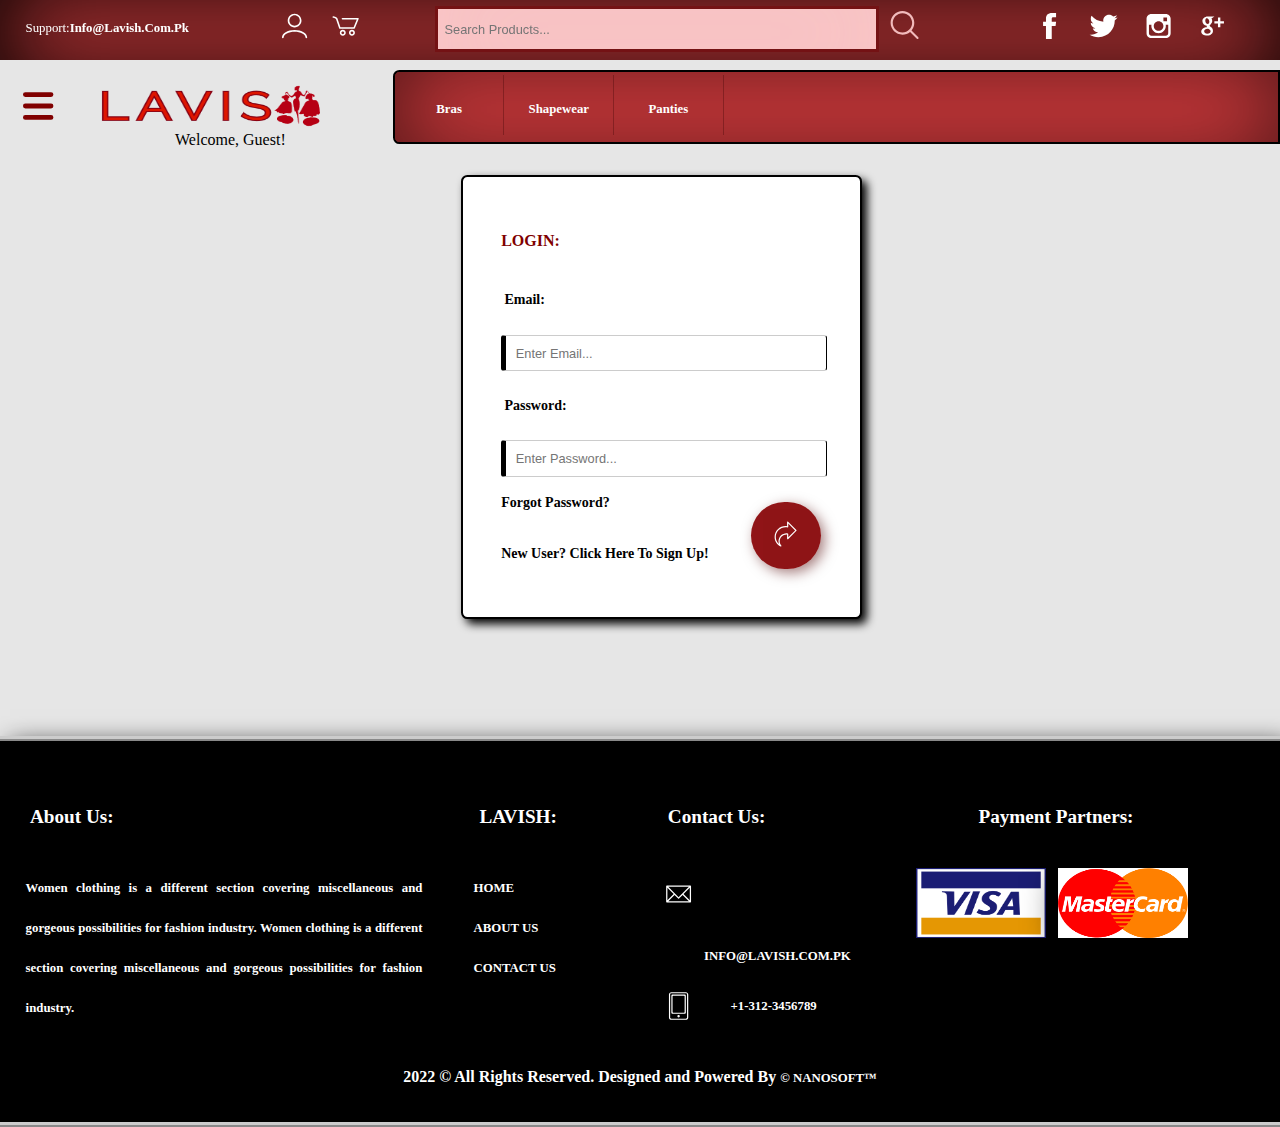
==== login.html @ b7478414 "Add files via upload" ====
<!DOCTYPE html>
<!-- saved from url=(0029)https://kicc.pk/Lavish/Login/ -->
<html data-arp-injected="true">

<head>
	<meta http-equiv="Content-Type" content="text/html; charset=UTF-8">

	<meta http-equiv="ScreenOrientation" content="autoRotate:disabled">
	<meta name="viewport" content="user-scalable=no">

	<title>login</title>
	<link href="./assets/style.css" rel="stylesheet" type="text/css">
	<link href="./assets/logo.png" rel="icon">

	<script src="./assets/jquery.js.download"></script>
	<script src="./assets/js.js.download"></script>
	<script src="./assets/cart.js.download" type="text/javascript"></script>

	<script type="text/javascript">
		//--- Page Loader ---//

		$("body").hide();
		window.onload = function () { $('.wrapLoader').fadeOut(1500); $("body").fadeIn(500) }

	//--- End --//	
	</script>

	<link rel="stylesheet" href="chrome-extension://lgbjhdkjmpgjgcbcdlhkokkckpjmedgc/inject/comm.css">
	<script type="text/javascript" src="chrome-extension://lgbjhdkjmpgjgcbcdlhkokkckpjmedgc/inject/comm.js"></script>
</head>

<body marginheight="0" marginwidth="0">

	<div class="wrapLoader" style="display: none;">
		<div class="loader"></div>
	</div>

	<div class="cartFixed">
		<svg class="hider" style="height: 20px;" viewBox="0 0 20 20">
			<path fill="#fff" d="M11.469,10l7.08-7.08c0.406-0.406,0.406-1.064,0-1.469c-0.406-0.406-1.063-0.406-1.469,0L10,8.53l-7.081-7.08
			c-0.406-0.406-1.064-0.406-1.469,0c-0.406,0.406-0.406,1.063,0,1.469L8.531,10L1.45,17.081c-0.406,0.406-0.406,1.064,0,1.469
			c0.203,0.203,0.469,0.304,0.735,0.304c0.266,0,0.531-0.101,0.735-0.304L10,11.469l7.08,7.081c0.203,0.203,0.469,0.304,0.735,0.304
			c0.267,0,0.532-0.101,0.735-0.304c0.406-0.406,0.406-1.064,0-1.469L11.469,10z"></path>
		</svg>
		<h4>CART:</h4>

		<div class="wrapCartItems" id="list">
			<div class="wrapEachItem"><a href="./login.html" class="itemName"><label class="hoverUnderlines">Your Cart
						is Empty...</label></a></div>
		</div>
		<button class="checkout" onclick="window.location.href=&#39;/Lavish/Checkout&#39;" style="display: none;">
			<svg class="svg-iconIcon" viewBox="0 0 20 20">
				<path fill="none"
					d="M4.3,15.249H3.428c-0.241,0-0.436,0.195-0.436,0.436c0,0.241,0.195,0.437,0.436,0.437H4.3c0.241,0,0.436-0.195,0.436-0.437C4.736,15.444,4.541,15.249,4.3,15.249 M6.916,15.249H6.044c-0.241,0-0.436,0.195-0.436,0.436c0,0.241,0.195,0.437,0.436,0.437h0.872c0.241,0,0.436-0.195,0.436-0.437C7.352,15.444,7.157,15.249,6.916,15.249 M13.894,8.271h0.872c0.241,0,0.437-0.195,0.437-0.437c0-0.241-0.195-0.436-0.437-0.436h-0.872c-0.241,0-0.437,0.194-0.437,0.436C13.457,8.077,13.652,8.271,13.894,8.271 M4.3,7.399H3.428c-0.241,0-0.436,0.194-0.436,0.436c0,0.242,0.195,0.437,0.436,0.437H4.3c0.241,0,0.436-0.195,0.436-0.437C4.736,7.594,4.541,7.399,4.3,7.399 M15.638,11.324c-0.241,0-0.436,0.194-0.436,0.436s0.194,0.437,0.436,0.437s0.437-0.195,0.437-0.437S15.879,11.324,15.638,11.324 M14.766,15.249h-0.872c-0.241,0-0.437,0.195-0.437,0.436c0,0.241,0.195,0.437,0.437,0.437h0.872c0.241,0,0.437-0.195,0.437-0.437C15.202,15.444,15.007,15.249,14.766,15.249 M12.149,7.399h-0.872c-0.241,0-0.437,0.194-0.437,0.436c0,0.242,0.195,0.437,0.437,0.437h0.872c0.24,0,0.436-0.195,0.436-0.437C12.585,7.594,12.39,7.399,12.149,7.399 M17.818,9.144V5.655c0-0.939-0.745-1.7-1.676-1.737l-0.104-0.859L9.276,3.88L2.824,2.151l-0.471,1.76H2.119c-0.963,0-1.744,0.781-1.744,1.744v10.466c0,0.963,0.781,1.744,1.744,1.744h13.955c0.963,0,1.744-0.781,1.744-1.744v-1.744c0.963,0,1.744-0.781,1.744-1.745v-1.744C19.562,9.925,18.781,9.144,17.818,9.144 M16.946,5.655v0.242c-0.18-0.104-0.377-0.178-0.589-0.213L16.25,4.801C16.646,4.882,16.946,5.234,16.946,5.655 M15.277,4.029l0.184,1.507l-3.929-1.052L15.277,4.029z M3.44,3.219l9.09,2.436H2.788L3.44,3.219z M1.247,5.655c0-0.481,0.39-0.872,0.871-0.872l-0.24,0.896C1.65,5.711,1.438,5.786,1.247,5.897V5.655z M16.946,16.121c0,0.48-0.392,0.872-0.872,0.872H2.119c-0.482,0-0.872-0.392-0.872-0.872V7.399c0-0.481,0.39-0.872,0.872-0.872h13.955c0.48,0,0.872,0.391,0.872,0.872v1.744h-1.744c-0.964,0-1.745,0.781-1.745,1.744v1.744c0,0.964,0.781,1.745,1.745,1.745h1.744V16.121z M18.69,12.632c0,0.481-0.392,0.873-0.872,0.873h-2.616c-0.482,0-0.873-0.392-0.873-0.873v-1.744c0-0.481,0.391-0.872,0.873-0.872h2.616c0.48,0,0.872,0.391,0.872,0.872V12.632z M12.149,15.249h-0.872c-0.241,0-0.437,0.195-0.437,0.436c0,0.241,0.195,0.437,0.437,0.437h0.872c0.24,0,0.436-0.195,0.436-0.437C12.585,15.444,12.39,15.249,12.149,15.249 M9.533,15.249H8.661c-0.241,0-0.436,0.195-0.436,0.436c0,0.241,0.195,0.437,0.436,0.437h0.872c0.241,0,0.436-0.195,0.436-0.437C9.969,15.444,9.774,15.249,9.533,15.249 M6.916,7.399H6.044c-0.241,0-0.436,0.194-0.436,0.436c0,0.242,0.195,0.437,0.436,0.437h0.872c0.241,0,0.436-0.195,0.436-0.437C7.352,7.594,7.157,7.399,6.916,7.399 M9.533,7.399H8.661c-0.241,0-0.436,0.194-0.436,0.436c0,0.242,0.195,0.437,0.436,0.437h0.872c0.241,0,0.436-0.195,0.436-0.437C9.969,7.594,9.774,7.399,9.533,7.399">
				</path>
			</svg>
			<br><br>
			PAY NOW
		</button>
	</div>

	<div class="menuBarFixed">
		<svg class="svg-iconIcon hider2" viewBox="0 0 20 20">
			<path fill="none" d="M11.469,10l7.08-7.08c0.406-0.406,0.406-1.064,0-1.469c-0.406-0.406-1.063-0.406-1.469,0L10,8.53l-7.081-7.08
			c-0.406-0.406-1.064-0.406-1.469,0c-0.406,0.406-0.406,1.063,0,1.469L8.531,10L1.45,17.081c-0.406,0.406-0.406,1.064,0,1.469
			c0.203,0.203,0.469,0.304,0.735,0.304c0.266,0,0.531-0.101,0.735-0.304L10,11.469l7.08,7.081c0.203,0.203,0.469,0.304,0.735,0.304
			c0.267,0,0.532-0.101,0.735-0.304c0.406-0.406,0.406-1.064,0-1.469L11.469,10z"></path>
		</svg>
		<div class="profileSideBar">
			<svg class="svg-iconIcon" viewBox="0 0 20 20">
				<path
					d="M12.075,10.812c1.358-0.853,2.242-2.507,2.242-4.037c0-2.181-1.795-4.618-4.198-4.618S5.921,4.594,5.921,6.775c0,1.53,0.884,3.185,2.242,4.037c-3.222,0.865-5.6,3.807-5.6,7.298c0,0.23,0.189,0.42,0.42,0.42h14.273c0.23,0,0.42-0.189,0.42-0.42C17.676,14.619,15.297,11.677,12.075,10.812 M6.761,6.775c0-2.162,1.773-3.778,3.358-3.778s3.359,1.616,3.359,3.778c0,2.162-1.774,3.778-3.359,3.778S6.761,8.937,6.761,6.775 M3.415,17.69c0.218-3.51,3.142-6.297,6.704-6.297c3.562,0,6.486,2.787,6.705,6.297H3.415z">
				</path>
			</svg>
			<a href="./login.html"> Login Here
			</a>
		</div>
		<h4>Menu:</h4>
		<div class="wrapSideMenu">
			<div class="category">
				<a href="./index.html">Home</a>
			</div>
			<div class="category">
				<a href="./about.html">About</a>
			</div>
			<div class="category">
				<a href="#">Contact</a>
			</div>
			<div class="category">
				<a href="./bras.html">Bras</a>
			</div>
			<div class="category">
				<a href="./shapewear.html">Shapewear</a>
			</div>
			<div class="category">
				<a href="./panties.html">Panties</a>
			</div>
		</div>
	</div>

	<div id="wrapper">
		<div class="contactLine">
			<div class="wrapInfo">
				<!--<p><span>Welcome,</span> Mohammad!</p>-->

				<p><span>Support:</span><a href="mailto:info@lavish.com.pk">info@lavish.com.pk</a></p>
				<div class="normal">
					<svg id="cart" class="svg-iconIcon" viewBox="0 0 20 20">
						<path fill="none"
							d="M17.72,5.011H8.026c-0.271,0-0.49,0.219-0.49,0.489c0,0.271,0.219,0.489,0.49,0.489h8.962l-1.979,4.773H6.763L4.935,5.343C4.926,5.316,4.897,5.309,4.884,5.286c-0.011-0.024,0-0.051-0.017-0.074C4.833,5.166,4.025,4.081,2.33,3.908C2.068,3.883,1.822,4.075,1.795,4.344C1.767,4.612,1.962,4.853,2.231,4.88c1.143,0.118,1.703,0.738,1.808,0.866l1.91,5.661c0.066,0.199,0.252,0.333,0.463,0.333h8.924c0.116,0,0.22-0.053,0.308-0.128c0.027-0.023,0.042-0.048,0.063-0.076c0.026-0.034,0.063-0.058,0.08-0.099l2.384-5.75c0.062-0.151,0.046-0.323-0.045-0.458C18.036,5.092,17.883,5.011,17.72,5.011z">
						</path>
						<path fill="none"
							d="M8.251,12.386c-1.023,0-1.856,0.834-1.856,1.856s0.833,1.853,1.856,1.853c1.021,0,1.853-0.83,1.853-1.853S9.273,12.386,8.251,12.386z M8.251,15.116c-0.484,0-0.877-0.393-0.877-0.874c0-0.484,0.394-0.878,0.877-0.878c0.482,0,0.875,0.394,0.875,0.878C9.126,14.724,8.733,15.116,8.251,15.116z">
						</path>
						<path fill="none"
							d="M13.972,12.386c-1.022,0-1.855,0.834-1.855,1.856s0.833,1.853,1.855,1.853s1.854-0.83,1.854-1.853S14.994,12.386,13.972,12.386z M13.972,15.116c-0.484,0-0.878-0.393-0.878-0.874c0-0.484,0.394-0.878,0.878-0.878c0.482,0,0.875,0.394,0.875,0.878C14.847,14.724,14.454,15.116,13.972,15.116z">
						</path>
					</svg>
					<a href="./login.html">
						<svg id="ddLogin" class="svg-iconIcon" viewBox="0 0 20 20">
							<path fill="none"
								d="M10,10.9c2.373,0,4.303-1.932,4.303-4.306c0-2.372-1.93-4.302-4.303-4.302S5.696,4.223,5.696,6.594C5.696,8.969,7.627,10.9,10,10.9z M10,3.331c1.801,0,3.266,1.463,3.266,3.263c0,1.802-1.465,3.267-3.266,3.267c-1.8,0-3.265-1.465-3.265-3.267C6.735,4.794,8.2,3.331,10,3.331z">
							</path>
							<path fill="none"
								d="M10,12.503c-4.418,0-7.878,2.058-7.878,4.685c0,0.288,0.231,0.52,0.52,0.52c0.287,0,0.519-0.231,0.519-0.52c0-1.976,3.132-3.646,6.84-3.646c3.707,0,6.838,1.671,6.838,3.646c0,0.288,0.234,0.52,0.521,0.52s0.52-0.231,0.52-0.52C17.879,14.561,14.418,12.503,10,12.503z">
							</path>
						</svg>
					</a>
					<script>$(document).ready(function () { $('#adminPanel').hide(); })</script> <a
						href="./index.html/Admin">
						<svg class="svg-iconIcon" id="adminPanel" viewBox="0 0 20 20" style="display: none;">
							<path fill="none" d="M7.228,11.464H1.996c-0.723,0-1.308,0.587-1.308,1.309v5.232c0,0.722,0.585,1.308,1.308,1.308h5.232
								c0.723,0,1.308-0.586,1.308-1.308v-5.232C8.536,12.051,7.95,11.464,7.228,11.464z M7.228,17.351c0,0.361-0.293,0.654-0.654,0.654
								H2.649c-0.361,0-0.654-0.293-0.654-0.654v-3.924c0-0.361,0.292-0.654,0.654-0.654h3.924c0.361,0,0.654,0.293,0.654,0.654V17.351z
								 M17.692,11.464H12.46c-0.723,0-1.308,0.587-1.308,1.309v5.232c0,0.722,0.585,1.308,1.308,1.308h5.232
								c0.722,0,1.308-0.586,1.308-1.308v-5.232C19,12.051,18.414,11.464,17.692,11.464z M17.692,17.351c0,0.361-0.293,0.654-0.654,0.654
								h-3.924c-0.361,0-0.654-0.293-0.654-0.654v-3.924c0-0.361,0.293-0.654,0.654-0.654h3.924c0.361,0,0.654,0.293,0.654,0.654V17.351z
								 M7.228,1H1.996C1.273,1,0.688,1.585,0.688,2.308V7.54c0,0.723,0.585,1.308,1.308,1.308h5.232c0.723,0,1.308-0.585,1.308-1.308
								V2.308C8.536,1.585,7.95,1,7.228,1z M7.228,6.886c0,0.361-0.293,0.654-0.654,0.654H2.649c-0.361,0-0.654-0.292-0.654-0.654V2.962
								c0-0.361,0.292-0.654,0.654-0.654h3.924c0.361,0,0.654,0.292,0.654,0.654V6.886z M17.692,1H12.46c-0.723,0-1.308,0.585-1.308,1.308
								V7.54c0,0.723,0.585,1.308,1.308,1.308h5.232C18.414,8.848,19,8.263,19,7.54V2.308C19,1.585,18.414,1,17.692,1z M17.692,6.886
								c0,0.361-0.293,0.654-0.654,0.654h-3.924c-0.361,0-0.654-0.292-0.654-0.654V2.962c0-0.361,0.293-0.654,0.654-0.654h3.924
								c0.361,0,0.654,0.292,0.654,0.654V6.886z"></path>
						</svg>
					</a>
				</div>
				<div class="responsive">
					<a href="./login.html">
						<svg class="svg-iconIcon" viewBox="0 0 20 20">
							<path fill="none"
								d="M8.937,10.603c-0.383-0.284-0.741-0.706-0.754-0.837c0-0.223,0-0.326,0.526-0.758c0.684-0.56,1.062-1.297,1.062-2.076c0-0.672-0.188-1.273-0.512-1.71h0.286l1.58-1.196h-4.28c-1.717,0-3.222,1.348-3.222,2.885c0,1.587,1.162,2.794,2.726,2.858c-0.024,0.113-0.037,0.225-0.037,0.334c0,0.229,0.052,0.448,0.157,0.659c-1.938,0.013-3.569,1.309-3.569,2.84c0,1.375,1.571,2.373,3.735,2.373c2.338,0,3.599-1.463,3.599-2.84C10.233,11.99,9.882,11.303,8.937,10.603 M5.443,6.864C5.371,6.291,5.491,5.761,5.766,5.444c0.167-0.192,0.383-0.293,0.623-0.293l0,0h0.028c0.717,0.022,1.405,0.871,1.532,1.89c0.073,0.583-0.052,1.127-0.333,1.451c-0.167,0.192-0.378,0.293-0.64,0.292h0C6.273,8.765,5.571,7.883,5.443,6.864 M6.628,14.786c-1.066,0-1.902-0.687-1.902-1.562c0-0.803,0.978-1.508,2.093-1.508l0,0l0,0h0.029c0.241,0.003,0.474,0.04,0.695,0.109l0.221,0.158c0.567,0.405,0.866,0.634,0.956,1.003c0.022,0.097,0.033,0.194,0.033,0.291C8.752,14.278,8.038,14.786,6.628,14.786 M14.85,4.765h-1.493v2.242h-2.249v1.495h2.249v2.233h1.493V8.502h2.252V7.007H14.85V4.765z">
							</path>
						</svg>
					</a>
					<a href="./login.html">
						<svg class="svg-iconIcon" viewBox="0 0 20 20">
							<path fill="none"
								d="M14.52,2.469H5.482c-1.664,0-3.013,1.349-3.013,3.013v9.038c0,1.662,1.349,3.012,3.013,3.012h9.038c1.662,0,3.012-1.35,3.012-3.012V5.482C17.531,3.818,16.182,2.469,14.52,2.469 M13.012,4.729h2.26v2.259h-2.26V4.729z M10,6.988c1.664,0,3.012,1.349,3.012,3.012c0,1.664-1.348,3.013-3.012,3.013c-1.664,0-3.012-1.349-3.012-3.013C6.988,8.336,8.336,6.988,10,6.988 M16.025,14.52c0,0.831-0.676,1.506-1.506,1.506H5.482c-0.831,0-1.507-0.675-1.507-1.506V9.247h1.583C5.516,9.494,5.482,9.743,5.482,10c0,2.497,2.023,4.52,4.518,4.52c2.494,0,4.52-2.022,4.52-4.52c0-0.257-0.035-0.506-0.076-0.753h1.582V14.52z">
							</path>
						</svg>
					</a>
					<a href="./login.html">
						<svg class="svg-iconIcon" viewBox="0 0 20 20">
							<path fill="none"
								d="M18.258,3.266c-0.693,0.405-1.46,0.698-2.277,0.857c-0.653-0.686-1.586-1.115-2.618-1.115c-1.98,0-3.586,1.581-3.586,3.53c0,0.276,0.031,0.545,0.092,0.805C6.888,7.195,4.245,5.79,2.476,3.654C2.167,4.176,1.99,4.781,1.99,5.429c0,1.224,0.633,2.305,1.596,2.938C2.999,8.349,2.445,8.19,1.961,7.925C1.96,7.94,1.96,7.954,1.96,7.97c0,1.71,1.237,3.138,2.877,3.462c-0.301,0.08-0.617,0.123-0.945,0.123c-0.23,0-0.456-0.021-0.674-0.062c0.456,1.402,1.781,2.422,3.35,2.451c-1.228,0.947-2.773,1.512-4.454,1.512c-0.291,0-0.575-0.016-0.855-0.049c1.588,1,3.473,1.586,5.498,1.586c6.598,0,10.205-5.379,10.205-10.045c0-0.153-0.003-0.305-0.01-0.456c0.7-0.499,1.308-1.12,1.789-1.827c-0.644,0.28-1.334,0.469-2.06,0.555C17.422,4.782,17.99,4.091,18.258,3.266">
							</path>
						</svg>
					</a>
					<a href="./login.html">
						<svg class="svg-iconIcon" viewBox="0 0 20 20">
							<path fill="none"
								d="M11.344,5.71c0-0.73,0.074-1.122,1.199-1.122h1.502V1.871h-2.404c-2.886,0-3.903,1.36-3.903,3.646v1.765h-1.8V10h1.8v8.128h3.601V10h2.403l0.32-2.718h-2.724L11.344,5.71z">
							</path>
						</svg>
					</a>
				</div>
			</div>

			<div class="wrapSearch">
				<form action="#" method="get" enctype="multipart/form-data">
					<input type="text" name="search" id="search" placeholder="Search Products..." class="search">
					<button type="submit" class="searchBtn">
						<svg class="svg-iconBtn" viewBox="0 0 20 20">
							<path fill="none" d="M19.129,18.164l-4.518-4.52c1.152-1.373,1.852-3.143,1.852-5.077c0-4.361-3.535-7.896-7.896-7.896
								c-4.361,0-7.896,3.535-7.896,7.896s3.535,7.896,7.896,7.896c1.934,0,3.705-0.698,5.078-1.853l4.52,4.519
								c0.266,0.268,0.699,0.268,0.965,0C19.396,18.863,19.396,18.431,19.129,18.164z M8.567,15.028c-3.568,0-6.461-2.893-6.461-6.461
								s2.893-6.461,6.461-6.461c3.568,0,6.46,2.893,6.46,6.461S12.135,15.028,8.567,15.028z"></path>
						</svg>
					</button>
				</form>
			</div>

			<div class="wrapSocialIcons">
				<div class="normal">
					<a href="./login.html">
						<svg class="svg-iconIcon" viewBox="0 0 20 20">
							<path fill="none"
								d="M11.344,5.71c0-0.73,0.074-1.122,1.199-1.122h1.502V1.871h-2.404c-2.886,0-3.903,1.36-3.903,3.646v1.765h-1.8V10h1.8v8.128h3.601V10h2.403l0.32-2.718h-2.724L11.344,5.71z">
							</path>
						</svg>
					</a>
					<a href="./login.html">
						<svg class="svg-iconIcon" viewBox="0 0 20 20">
							<path fill="none"
								d="M18.258,3.266c-0.693,0.405-1.46,0.698-2.277,0.857c-0.653-0.686-1.586-1.115-2.618-1.115c-1.98,0-3.586,1.581-3.586,3.53c0,0.276,0.031,0.545,0.092,0.805C6.888,7.195,4.245,5.79,2.476,3.654C2.167,4.176,1.99,4.781,1.99,5.429c0,1.224,0.633,2.305,1.596,2.938C2.999,8.349,2.445,8.19,1.961,7.925C1.96,7.94,1.96,7.954,1.96,7.97c0,1.71,1.237,3.138,2.877,3.462c-0.301,0.08-0.617,0.123-0.945,0.123c-0.23,0-0.456-0.021-0.674-0.062c0.456,1.402,1.781,2.422,3.35,2.451c-1.228,0.947-2.773,1.512-4.454,1.512c-0.291,0-0.575-0.016-0.855-0.049c1.588,1,3.473,1.586,5.498,1.586c6.598,0,10.205-5.379,10.205-10.045c0-0.153-0.003-0.305-0.01-0.456c0.7-0.499,1.308-1.12,1.789-1.827c-0.644,0.28-1.334,0.469-2.06,0.555C17.422,4.782,17.99,4.091,18.258,3.266">
							</path>
						</svg>
					</a>
					<a href="./login.html">
						<svg class="svg-iconIcon" viewBox="0 0 20 20">
							<path fill="none"
								d="M14.52,2.469H5.482c-1.664,0-3.013,1.349-3.013,3.013v9.038c0,1.662,1.349,3.012,3.013,3.012h9.038c1.662,0,3.012-1.35,3.012-3.012V5.482C17.531,3.818,16.182,2.469,14.52,2.469 M13.012,4.729h2.26v2.259h-2.26V4.729z M10,6.988c1.664,0,3.012,1.349,3.012,3.012c0,1.664-1.348,3.013-3.012,3.013c-1.664,0-3.012-1.349-3.012-3.013C6.988,8.336,8.336,6.988,10,6.988 M16.025,14.52c0,0.831-0.676,1.506-1.506,1.506H5.482c-0.831,0-1.507-0.675-1.507-1.506V9.247h1.583C5.516,9.494,5.482,9.743,5.482,10c0,2.497,2.023,4.52,4.518,4.52c2.494,0,4.52-2.022,4.52-4.52c0-0.257-0.035-0.506-0.076-0.753h1.582V14.52z">
							</path>
						</svg>
					</a>
					<a href="./login.html">
						<svg class="svg-iconIcon" viewBox="0 0 20 20">
							<path fill="none"
								d="M8.937,10.603c-0.383-0.284-0.741-0.706-0.754-0.837c0-0.223,0-0.326,0.526-0.758c0.684-0.56,1.062-1.297,1.062-2.076c0-0.672-0.188-1.273-0.512-1.71h0.286l1.58-1.196h-4.28c-1.717,0-3.222,1.348-3.222,2.885c0,1.587,1.162,2.794,2.726,2.858c-0.024,0.113-0.037,0.225-0.037,0.334c0,0.229,0.052,0.448,0.157,0.659c-1.938,0.013-3.569,1.309-3.569,2.84c0,1.375,1.571,2.373,3.735,2.373c2.338,0,3.599-1.463,3.599-2.84C10.233,11.99,9.882,11.303,8.937,10.603 M5.443,6.864C5.371,6.291,5.491,5.761,5.766,5.444c0.167-0.192,0.383-0.293,0.623-0.293l0,0h0.028c0.717,0.022,1.405,0.871,1.532,1.89c0.073,0.583-0.052,1.127-0.333,1.451c-0.167,0.192-0.378,0.293-0.64,0.292h0C6.273,8.765,5.571,7.883,5.443,6.864 M6.628,14.786c-1.066,0-1.902-0.687-1.902-1.562c0-0.803,0.978-1.508,2.093-1.508l0,0l0,0h0.029c0.241,0.003,0.474,0.04,0.695,0.109l0.221,0.158c0.567,0.405,0.866,0.634,0.956,1.003c0.022,0.097,0.033,0.194,0.033,0.291C8.752,14.278,8.038,14.786,6.628,14.786 M14.85,4.765h-1.493v2.242h-2.249v1.495h2.249v2.233h1.493V8.502h2.252V7.007H14.85V4.765z">
							</path>
						</svg>
					</a>
				</div>
				<div class="responsive">
					<svg id="cart" class="svg-iconIcon" viewBox="0 0 20 20">
						<path fill="none"
							d="M17.72,5.011H8.026c-0.271,0-0.49,0.219-0.49,0.489c0,0.271,0.219,0.489,0.49,0.489h8.962l-1.979,4.773H6.763L4.935,5.343C4.926,5.316,4.897,5.309,4.884,5.286c-0.011-0.024,0-0.051-0.017-0.074C4.833,5.166,4.025,4.081,2.33,3.908C2.068,3.883,1.822,4.075,1.795,4.344C1.767,4.612,1.962,4.853,2.231,4.88c1.143,0.118,1.703,0.738,1.808,0.866l1.91,5.661c0.066,0.199,0.252,0.333,0.463,0.333h8.924c0.116,0,0.22-0.053,0.308-0.128c0.027-0.023,0.042-0.048,0.063-0.076c0.026-0.034,0.063-0.058,0.08-0.099l2.384-5.75c0.062-0.151,0.046-0.323-0.045-0.458C18.036,5.092,17.883,5.011,17.72,5.011z">
						</path>
						<path fill="none"
							d="M8.251,12.386c-1.023,0-1.856,0.834-1.856,1.856s0.833,1.853,1.856,1.853c1.021,0,1.853-0.83,1.853-1.853S9.273,12.386,8.251,12.386z M8.251,15.116c-0.484,0-0.877-0.393-0.877-0.874c0-0.484,0.394-0.878,0.877-0.878c0.482,0,0.875,0.394,0.875,0.878C9.126,14.724,8.733,15.116,8.251,15.116z">
						</path>
						<path fill="none"
							d="M13.972,12.386c-1.022,0-1.855,0.834-1.855,1.856s0.833,1.853,1.855,1.853s1.854-0.83,1.854-1.853S14.994,12.386,13.972,12.386z M13.972,15.116c-0.484,0-0.878-0.393-0.878-0.874c0-0.484,0.394-0.878,0.878-0.878c0.482,0,0.875,0.394,0.875,0.878C14.847,14.724,14.454,15.116,13.972,15.116z">
						</path>
					</svg>
					<a href="./login.html">
						<svg id="ddLogin" class="svg-iconIcon" viewBox="0 0 20 20">
							<path fill="none"
								d="M10,10.9c2.373,0,4.303-1.932,4.303-4.306c0-2.372-1.93-4.302-4.303-4.302S5.696,4.223,5.696,6.594C5.696,8.969,7.627,10.9,10,10.9z M10,3.331c1.801,0,3.266,1.463,3.266,3.263c0,1.802-1.465,3.267-3.266,3.267c-1.8,0-3.265-1.465-3.265-3.267C6.735,4.794,8.2,3.331,10,3.331z">
							</path>
							<path fill="none"
								d="M10,12.503c-4.418,0-7.878,2.058-7.878,4.685c0,0.288,0.231,0.52,0.52,0.52c0.287,0,0.519-0.231,0.519-0.52c0-1.976,3.132-3.646,6.84-3.646c3.707,0,6.838,1.671,6.838,3.646c0,0.288,0.234,0.52,0.521,0.52s0.52-0.231,0.52-0.52C17.879,14.561,14.418,12.503,10,12.503z">
							</path>
						</svg>
					</a>
				</div>
			</div>
		</div>

		<div class="wrapMiddleBar">
			<div class="logoWrapper">
				<svg class="svg-icon fixedMenuBtn" viewBox="0 0 20 20">
					<path fill="none" style="fill:maroon;  stroke-width:1px; stroke:maroon;"
						d="M3.314,4.8h13.372c0.41,0,0.743-0.333,0.743-0.743c0-0.41-0.333-0.743-0.743-0.743H3.314
						c-0.41,0-0.743,0.333-0.743,0.743C2.571,4.467,2.904,4.8,3.314,4.8z M16.686,15.2H3.314c-0.41,0-0.743,0.333-0.743,0.743
						s0.333,0.743,0.743,0.743h13.372c0.41,0,0.743-0.333,0.743-0.743S17.096,15.2,16.686,15.2z M16.686,9.257H3.314
						c-0.41,0-0.743,0.333-0.743,0.743s0.333,0.743,0.743,0.743h13.372c0.41,0,0.743-0.333,0.743-0.743S17.096,9.257,16.686,9.257z"></path>
				</svg>
				<div class="logo">
					<a href="./index.html"><img src="./assets/logo.png"></a>
				</div>
				<p><span>Welcome,</span> Guest!</p>
			</div>

			<div class="menu">
				<div class="category">
					<a href="./bras.html">Bras</a>
				</div>
				<div class="category">
					<a href="./shapewear.html">Shapewear</a>
				</div>
				<div class="category">
					<a href="./panties.html">Panties</a>
				</div>
			</div>
		</div>

		<script>
			$(document).ready(function () {
				/*setInterval(function(){
					$(".loginForm").css("box-shadow","inset 1vw 1vw 10vw hsla(359,100%,10%,0.2), 1vw 1vw 3vw #000");
					setTimeout(function(){
						$(".loginForm").css("box-shadow","inset 5vw 5vw 30vw hsla(359,100%,10%,0.9), 1vw 1vw 3vw #000");
						},1000);
				},3000);*/
			});
		</script>
		<span class="seperator"></span>
		<div class="loginForm">
			<h4 class="loginHeading">Login:</h4>
			<form enctype="multipart/form-data" method="post" action="./logout.html" name="login"
				id="login">
				<label class="emailLabel">Email:</label>
				<input type="email" placeholder="Enter Email..." name="email" required="" class="email" minlength="10">
				<label class="pwdLabel">Password:</label>
				<input type="password" placeholder="Enter Password..." required="" class="pwd" name="password"
					minlength="8">
				<a href="./forgot.html" class="hoverUnderline">Forgot Password?</a>
				<button class="loginBtn" type="submit">
					<svg class="svg-iconIcon" viewBox="0 0 20 20">
						<path
							d="M16.76,7.51l-5.199-5.196c-0.234-0.239-0.633-0.066-0.633,0.261v2.534c-0.267-0.035-0.575-0.063-0.881-0.063c-3.813,0-6.915,3.042-6.915,6.783c0,2.516,1.394,4.729,3.729,5.924c0.367,0.189,0.71-0.266,0.451-0.572c-0.678-0.793-1.008-1.645-1.008-2.602c0-2.348,1.93-4.258,4.303-4.258c0.108,0,0.215,0.003,0.321,0.011v2.634c0,0.326,0.398,0.5,0.633,0.262l5.199-5.193C16.906,7.891,16.906,7.652,16.76,7.51 M11.672,12.068V9.995c0-0.185-0.137-0.341-0.318-0.367c-0.219-0.032-0.49-0.05-0.747-0.05c-2.78,0-5.046,2.241-5.046,5c0,0.557,0.099,1.092,0.292,1.602c-1.261-1.111-1.979-2.656-1.979-4.352c0-3.331,2.77-6.041,6.172-6.041c0.438,0,0.886,0.067,1.184,0.123c0.231,0.043,0.441-0.134,0.441-0.366V3.472l4.301,4.3L11.672,12.068z">
						</path>
					</svg>
				</button>
				<br>
				<a href="./index.html" class="hoverUnderline">New User? Click Here To Sign Up!</a>
			</form>
		</div>


		<div class="wrapFooter">
			<div class="footerLeft">
				<h4 class="aboutUs">About Us:</h4>
				<p>Women clothing is a different section covering miscellaneous and gorgeous possibilities for fashion
					industry. Women clothing is a different section covering miscellaneous and gorgeous possibilities
					for fashion industry.</p>
			</div>

			<div class="footerMiddle">
				<h4 class="footerNav">LAVISH:</h4>
				<a href="./index.html">Home</a>
				<a href="./about.html">About Us</a>
				<a href="#">Contact Us</a>
			</div>

			<div class="footerMiddle2">
				<h4 class="contactUs">Contact Us:</h4>
				<div>
					<span>
						<svg style="margin-top:10px;" class="svg-iconIcon" viewBox="0 0 20 20">
							<path
								d="M17.388,4.751H2.613c-0.213,0-0.389,0.175-0.389,0.389v9.72c0,0.216,0.175,0.389,0.389,0.389h14.775c0.214,0,0.389-0.173,0.389-0.389v-9.72C17.776,4.926,17.602,4.751,17.388,4.751 M16.448,5.53L10,11.984L3.552,5.53H16.448zM3.002,6.081l3.921,3.925l-3.921,3.925V6.081z M3.56,14.471l3.914-3.916l2.253,2.253c0.153,0.153,0.395,0.153,0.548,0l2.253-2.253l3.913,3.916H3.56z M16.999,13.931l-3.921-3.925l3.921-3.925V13.931z">
							</path>
						</svg>
					</span>
					<a href="mailto:info@lavish.com.pk">info@lavish.com.pk</a>
				</div>

				<div>
					<span>
						<svg style="margin-top:10px;" class="svg-iconIcon" viewBox="0 0 20 20">
							<path fill="none"
								d="M10,15.654c-0.417,0-0.754,0.338-0.754,0.754S9.583,17.162,10,17.162s0.754-0.338,0.754-0.754S10.417,15.654,10,15.654z M14.523,1.33H5.477c-0.833,0-1.508,0.675-1.508,1.508v14.324c0,0.833,0.675,1.508,1.508,1.508h9.047c0.833,0,1.508-0.675,1.508-1.508V2.838C16.031,2.005,15.356,1.33,14.523,1.33z M15.277,17.162c0,0.416-0.338,0.754-0.754,0.754H5.477c-0.417,0-0.754-0.338-0.754-0.754V2.838c0-0.417,0.337-0.754,0.754-0.754h9.047c0.416,0,0.754,0.337,0.754,0.754V17.162zM13.77,2.838H6.23c-0.417,0-0.754,0.337-0.754,0.754v10.555c0,0.416,0.337,0.754,0.754,0.754h7.539c0.416,0,0.754-0.338,0.754-0.754V3.592C14.523,3.175,14.186,2.838,13.77,2.838z M13.77,13.77c0,0.208-0.169,0.377-0.377,0.377H6.607c-0.208,0-0.377-0.169-0.377-0.377V3.969c0-0.208,0.169-0.377,0.377-0.377h6.785c0.208,0,0.377,0.169,0.377,0.377V13.77z">
							</path>
						</svg>
					</span>
					<a href="tel:+923123456789">+1-312-3456789</a>
				</div>
			</div>

			<div class="footerRight">
				<h4>Payment Partners:</h4>
				<img src="./assets/visa.png"> &nbsp;
				<img src="./assets/mastercard.png"> &nbsp;
				<!--<h4>Sponsors:</h4>
					<img src="/Lavish/assets/images/nanosoft.png">-->
			</div>

			<div class="copyRights">
				<span>2022 © All Rights Reserved. Designed and Powered By <a href="./about.html"
						target="_blank">© NANOSOFT™</a></span>
			</div>
		</div>
	</div>

	<script type="text/javascript">
		//--cart--//

		// Dynamically populate the table with shopping list items.
		//Step below can be done via PHP and AJAX, too.
		//localStorage.clear();
		function doShowAll() {
			//alert("s");
			var key = "";
			var list = "";
			var i = 0;
			//For a more advanced feature, you can set a cap on max items in the cart.
			for (i = 0; i <= localStorage.length - 1; i++) {
				key = localStorage.key(i);
				var val = 1;
				//alert(localStorage.getItem(key));
				//alert(JSON.parse(localStorage.getItem(key)).discount);
				list += '<div class="wrapEachItem"><a href="' + JSON.parse(localStorage.getItem(key)).href + '&color=' + JSON.parse(localStorage.getItem(key)).color.split("#")[1] + '&size=' + JSON.parse(localStorage.getItem(key)).size + '&quantity=' + JSON.parse(localStorage.getItem(key)).quantity + '" class="itemName"><label class="hoverUnderlines">' + key.split("-")[0] + '</label><span>Size: ' + JSON.parse(localStorage.getItem(key)).size + ' | Color: </span><label style="background:' + JSON.parse(localStorage.getItem(key)).color + ';" class="colorSpan"></label><p style="background:hsla(359,100%,100%,0.1); padding:2px; text-align:center">Amount: ' + JSON.parse(localStorage.getItem(key)).pr + ' x ' + JSON.parse(localStorage.getItem(key)).quantity + ' = Rs. ' + JSON.parse(localStorage.getItem(key)).pr * JSON.parse(localStorage.getItem(key)).quantity + '/-</p></a><p class="itemInfo"><svg class="quantitySvg" id="subPrd" viewBox="0 0 20 20"><path d="M14.776,10c0,0.239-0.195,0.434-0.435,0.434H5.658c-0.239,0-0.434-0.195-0.434-0.434s0.195-0.434,0.434-0.434h8.684C14.581,9.566,14.776,9.762,14.776,10 M18.25,10c0,4.558-3.693,8.25-8.25,8.25c-4.557,0-8.25-3.691-8.25-8.25c0-4.557,3.693-8.25,8.25-8.25C14.557,1.75,18.25,5.443,18.25,10 M17.382,10c0-4.071-3.312-7.381-7.382-7.381C5.929,2.619,2.619,5.93,2.619,10c0,4.07,3.311,7.382,7.381,7.382C14.07,17.383,17.382,14.07,17.382,10"></path></svg><input type="number" id="quanSvgCart" name="quantity[]" value="' + JSON.parse(localStorage.getItem(key)).quantity + '"><svg class="quantitySvg" id="addPrd" viewBox="0 0 20 20"><path d="M14.613,10c0,0.23-0.188,0.419-0.419,0.419H10.42v3.774c0,0.23-0.189,0.42-0.42,0.42s-0.419-0.189-0.419-0.42v-3.774H5.806c-0.23,0-0.419-0.189-0.419-0.419s0.189-0.419,0.419-0.419h3.775V5.806c0-0.23,0.189-0.419,0.419-0.419s0.42,0.189,0.42,0.419v3.775h3.774C14.425,9.581,14.613,9.77,14.613,10 M17.969,10c0,4.401-3.567,7.969-7.969,7.969c-4.402,0-7.969-3.567-7.969-7.969c0-4.402,3.567-7.969,7.969-7.969C14.401,2.031,17.969,5.598,17.969,10 M17.13,10c0-3.932-3.198-7.13-7.13-7.13S2.87,6.068,2.87,10c0,3.933,3.198,7.13,7.13,7.13S17.13,13.933,17.13,10"></path></svg><svg class="svg-iconIcon deleteProduct" viewBox="0 0 20 20" onClick="localStorage.removeItem(\'' + key + '\');$(this).fadeOut(1000);doShowAll();"><path d="M17.114,3.923h-4.589V2.427c0-0.252-0.207-0.459-0.46-0.459H7.935c-0.252,0-0.459,0.207-0.459,0.459v1.496h-4.59c-0.252,0-0.459,0.205-0.459,0.459c0,0.252,0.207,0.459,0.459,0.459h1.51v12.732c0,0.252,0.207,0.459,0.459,0.459h10.29c0.254,0,0.459-0.207,0.459-0.459V4.841h1.511c0.252,0,0.459-0.207,0.459-0.459C17.573,4.127,17.366,3.923,17.114,3.923M8.394,2.886h3.214v0.918H8.394V2.886z M14.686,17.114H5.314V4.841h9.372V17.114z M12.525,7.306v7.344c0,0.252-0.207,0.459-0.46,0.459s-0.458-0.207-0.458-0.459V7.306c0-0.254,0.205-0.459,0.458-0.459S12.525,7.051,12.525,7.306M8.394,7.306v7.344c0,0.252-0.207,0.459-0.459,0.459s-0.459-0.207-0.459-0.459V7.306c0-0.254,0.207-0.459,0.459-0.459S8.394,7.051,8.394,7.306"></path></svg></p></div>';

			}
			//If no item exists in the cart.
			if (list == " " || list == "") {
				list += '<div class="wrapEachItem"><a href="#" class="itemName"><label class="hoverUnderlines">Your Cart is Empty...</label></div>';
			}
			//Bind the data to HTML table.
			//You can use jQuery, too.
			document.getElementById('list').innerHTML = list;
		}

		function SaveItem() {

			var names = $("input[name='name']").val() + "-" + $("input[name='color']:checked").val() + $("input[name='size']:checked").val();

			var keys = localStorage.key($("input[name='name']").val() + "-" + $("input[name='color']:checked").val() + $("input[name='size']:checked").val());

			/*if(keys!=null)
			{
				ModifyItem();
			}
			else
			{*/
			var getData1 =
			{
				"quantity": $("#quantityPP").val(),
				"color": $("input[name='color']:checked").val(),
				"size": $("input[name='size']:checked").val(),
				"href": window.location.href,
				"pr": $("input[name='pricePPcart']").val(),
				"discount": $("input[name='discountPPcart']").val(),
				"pid": $("input[name='pid']").val(),
				"cid": $("input[name='cid']").val(),
				"sid": $("input[name='sid']").val(),
			};
			localStorage.setItem(names, JSON.stringify(getData1));
			doShowAll();
			//}

			/*var getData = 
			{
				"quantity":$("#quantityPP").val(),
				"color": $("input[name='color']:checked").val(),
				"size": $("input[name='size']:checked").val(),
				"href":window.location.href;
			};
			localStorage.setItem(name, JSON.stringify(getData ));
			doShowAll();*/
		}

		function ModifyItem() {
			var namesy = $("input[name='name']").val() + "-" + $("input[name='color']:checked").val() + "-" + $("input[name='size']:checked").val();

			var keysy = localStorage.key($("input[name='name']").val() + "-" + $("input[name='color']:checked").val() + $("input[name='size']:checked").val());

			if (keysy != null) {
				q1s = $("#quantityPP").val();
				q2s = JSON.parse(localStorage.getItem(keysy)).quantity;
				//alert(q2);

				qfinals = +q1s + +q2s;
				var getDatass =
				{
					"quantity": qfinals,
					"color": $("input[name='color']:checked").val(),
					"size": $("input[name='size']:checked").val(),
					"href": window.location.href,
					"pr": $("input[name='pricePPcart']").val(),
					"discount": $("input[name='discountPPcart']").val(),
					"pid": $("input[name='pid']").val(),
					"cid": $("input[name='cid']").val(),
					"sid": $("input[name='sid']").val(),
				};

				localStorage.setItem(namesy, JSON.stringify(getDatass));
				doShowAll();
			}

			doShowAll();
		}

		function removeItem(k) {
			localStorage.removeItem(k);
			doShowAll();
		}

		doShowAll();
	</script>

	<iframe class="DualSafe-fill-iframe DualSafe-element" frameborder="no"
		style="left: -10000px; top: -1000px; position: absolute; height: 0px; visibility: hidden;"
		id="DualSafe-fill-FILL-0-101" src="./assets/fill.html"></iframe><span
		class="DualSafe-inputfiled-icon DualSafe-element"
		style="visibility: visible; z-index: auto; background: url(&quot;chrome-extension://lgbjhdkjmpgjgcbcdlhkokkckpjmedgc/skin/icons/logo_20.png&quot;); left: 1208px; top: 416.5px;"
		id="92007d2e-1d66-88f5-52c2-0d0e2151eec1"></span><span class="DualSafe-inputfiled-icon DualSafe-element"
		style="visibility: visible; z-index: auto; background: url(&quot;chrome-extension://lgbjhdkjmpgjgcbcdlhkokkckpjmedgc/skin/icons/logo_20.png&quot;); left: 1208px; top: 548.5px;"
		id="4f61e17e-6b1e-7062-7d03-8a7e3b6e100d"></span>
</body>

</html>
---- assets/style.css ----
@charset "utf-8";
/* CSS Document */
html {
	width:100%;
}

body{
	width:100%;
	background-color: hsla(359,0%,90%,1);
	font-family:Cambria, "Hoefler Text", "Liberation Serif", Times, "Times New Roman", "serif";
}

#sbtn2,#sbtn3,#bbtn1,#bbtn2,.tab2,.tab3{
	display: none;
}

.stepsBar span{
	margin: 20px 0;
	display: block;
}

.stepsBar{
	width:100%;
	margin-left: 4%;
	height: auto;
	transition-duration: 1s;
	margin-bottom: 60px;
	float: left;
}

.aboutUs{
	text-align:left;
	margin-left:30px;
}

.contactUs{
	text-align:left;
	margin-left:15px;
}

.step1,.step2,.step3{
	text-align: center;
	color: #000;
	width:30%;
	border-radius: 0 100px 100px 0px;
	height: 5px;
	box-shadow: 3px 3px 5px #000;
	float: left;
	font-size: 20px;
	font-weight: bold;
	border: 2px solid #000;
	transition-duration: 1s;
}

.step1{
	background: maroon;
}

.step2{
	background: #fff;
}

.step3{
	background: hsla(125,100%,100%,1.00);
}

.hider00{
	float: right;
	margin-right: 25px;
	margin-top: 20px;
}

.imageViewer{
	width: 100vw;
	display: none;
	height: 100vh;
	position: fixed;
	z-index: 9999999999999999999;
	top: 0;
	left: 0;
	background: hsla(100,100%,0%,0.7);
}

.imageViewer img{
	width: 30%;
	margin-left: 35%;
	margin-top: 10%;
	height: 60%;
	display: none;
}

.checkout{
	border: none;
	cursor: pointer;
	color:#fff;
	padding: 10px 0;
	margin: auto;
	width: 100%;
	margin-top: 30px;
	font-size: 20px;
	background: hsla(359,100%,50%,0.3);
	transition-duration: 0.3s;
}

.checkout:hover{
	background: hsla(359,100%,50%,0.5);
}

.checkout svg{
	height:60px;
}

:root{
	scrollbar-color: maroon hsla(359,100%,00%,1) !important;
	scrollbar-width: thin !important;
}

a{
	text-decoration: none;
	color: #fff;
	text-transform: capitalize;
	font-size:1vw;
	font-weight: bold;
}

.dsTag{
	position: absolute;
	width:50px;
	right: -2px;
	top: -2px;
	background: hsla(359,100%,30%,0.8);
	height: 50px;
	border-radius: 0px 0px 100px 100px;
	color: #fff;
	line-height: 50px;
	text-align: center;
	padding: 5px;
	display: none;
}

.pricePP{
	position: absolute;
	right: 2%;
	width: 30%;
	bottom: 2%;
}

.pricePP img{
	position: relative;
	z-index: 2;
}

.dsPP{
	position: absolute;
	color: #fff;
	top: -12px;
	left: 15%;
	font-size: 20px;
	z-index: 3;
	cursor: pointer;
}

.prPP{
	position: absolute;
	font-size: 20px;
	color: #fff;
	bottom: -10px;
	right: 15%;
	z-index: 3;
	cursor: pointer;
}

#wrapper{
	width:100%;
	height: 100vh;
	/*background: hsla(359,100%,80%,0.4);*/
}

.menuBarFixed{
	width:30%;
	height: 100vh;
	background: hsla(359,100%,50%,0.8);
	box-shadow:inset 10vw 10vw 20vw hsla(359,100%,0%,0.9);
	border-right:0.2vw ridge hsla(359,100%,40%,1);
	z-index: 999;
	position: fixed;
	display: none;
}
	
.profileSideBar{
	width:100%;
	height: 110px;
	float: left;
	line-height: 200px;
	display: block;
	text-align: center;
	border-bottom:1px solid hsla(359,100%,100%,1);
}

.menuBarFixed h4{
	color:#fff;
	width:100%;
	float: left;
	display: block;
	text-align: center;
	font-size: 20px;
	text-transform: uppercase;
	text-shadow: 1vw 1vw 5vw #000;	
}

.menuBarFixed .profileSideBar a{
	float: left;
	width: 70%;
	margin: 2%;
	line-height: 100px;
}

.menuBarFixed .profileSideBar svg{
	float: left;
	line-height: 100px;
	height:100px;
	margin: 1%;
	margin-left: 7%;
	width: 35px;
}

.menuBarFixed .profileSideBar a:hover,.menuBarFixed .profileSideBar a:focus{
	text-decoration: underline;
}

.menuBarFixed .profileSideBar svg path{
	stroke-width:0.5px;
	stroke:#fff;
}
	
.menuBarFixed .wrapSideMenu{
	height: 60vh;
	clear: both;
	overflow-y: auto;
	scrollbar-color: maroon hsla(359,100%,0%,1) !important;
	scrollbar-width: thin !important;
}

.menuBarFixed .menu .category{
	float: left;
	text-align: center;
	display: block;
	width: 100%;
	cursor: pointer;
	border-bottom:0.2vw ridge hsla(359,100%,60%,1);
	transition-duration: 0.3s;
}

.menuBarFixed .category{
	transition-duration: 0.3s;
	height: auto;
	display: block;
	float: left;
	width: 90%;
}
.menuBarFixed .category:hover,.menuBarFixed .category:focus{
	background: hsla(359,100%,100%,0.2);
	transition-duration: 0.3s;
	box-shadow:inset 10vw 10vw 20vw hsla(359,100%,0%,0.2);
}

.menuBarFixed .category .subCategory a{
	font-size: 16px;
	transition-duration: 0.3s;
	text-align: left;
}

.menuBarFixed .subCategory{
	display: none;
	transition-duration: 0.3s;
	width: 90%;
	float: right;
}

.menuBarFixed .category:hover .subCategory, .menuBarFixed .category:focus ~ .subCategory{
	display: inline;
	transition-duration: 0.3s;
}

.menuBarFixed .category a{
	font-size: 18px;
	text-align: left;
	height:50px;
	padding: 10px 10%;
	line-height: 50px;
	display: block;
	width: 70%;
	transition-duration: 0.3s;
}

.menuBarFixed .active{
	border-left:3px solid hsla(359,100%,100%,1);
	transition-duration: 0.3s;
}

.menuBarFixed .active a{
	height:50px;
	transition-duration: 0.3s;
	padding: 10px 10%;
	line-height: 50px;
}

.menuBarFixed .category a:focus,.menuBarFixed .category a:hover{
	width: 70.5%;
	transition-duration: 0.3s;
	border-left:3px solid hsla(359,100%,100%,1);
	height:50px;
	padding: 10px 10%;
	line-height: 50px;
}

.menuBarFixed .menu .category:hover{
	border-bottom:1px solid hsla(359,100%,100%,0.8);
	background: hsla(359,100%,100%,0.2);
	box-shadow:inset 10vw 10vw 20vw hsla(359,100%,0%,0.2);
}

::-webkit-scrollbar {
    width: 8px;
}
 
::-webkit-scrollbar-track {
    -webkit-box-shadow: inset 0 0 6px hsla(359,100%,100%,0.1); 
    border-radius: 10px;
}
 
::-webkit-scrollbar-thumb {
    border-radius: 10px;
    -webkit-box-shadow: inset 0 0 6px maroon; 
	background: maroon;
}

.hider{
	position: absolute;
	top:50px;
	left: 20px;
}

.hider, .hider2{
	fill:#fff;
	width:50px;
	height: 50px;
}

.hider2{
	position: absolute;
	top:20px;
	right: 20px;
}

.cartFixed{
	width:40%;
	height: 100vh;
	background: hsla(359,100%,5%,0.8);
	box-shadow:inset 10vw 10vw 20vw hsla(359,100%,10%,0.3);
	border-left:0.2vw ridge hsla(359,100%,40%,1);
	z-index: 999;
	position: fixed;
	display: none;
	right: 0;
}

.cartFixed h4{
	width:100%;
	text-align: center;
	padding: 2% 0;
	font-size: 30px;
	color: #fff;
	text-shadow: 1vw 1vw 3vw #000;
}

.wrapEachItem{
	/*! padding-left: 10px; */
	border-bottom: 1px solid #fff;	
	width: 100%;
	height: 130px;
	position: relative;
	transition-duration: 0.3s;
}

.wrapEachItem:hover{
	background: hsla(359,100%,100%,0.2);
	box-shadow:inset 10vw 10vw 20vw hsla(359,100%,0%,0.2);
	cursor: pointer;
}

.wrapEachItem button{
	display: inline-block;
	border: none;
	background: none;
	font-size: 20px;
	color: #fff;
}

.itemInfo{
	width: 20%;
	line-height: 40px;
	height: 20px;
	padding-left: 5%;
	color: #fff;
	float: left;
	text-shadow: 1vw 1vw 3vw #000;
}

.itemName{
	width: 75%;
	font-size: 16px;
	text-transform: uppercase;
	color: #fff;
	margin-top: 5px;
	font-weight: 100;
	float: left;
	text-shadow: 1vw 1vw 3vw #000;
}

.itemName:hover .hoverUnderlines{
	text-decoration: underline;
}

.quantitySvg{
	display: inline;
	width: 20px;
	height: 17px;
	cursor: pointer;
	margin: 0 3px;
}

.quantitySvg path{
	stroke:#fff;
	stroke-width:1px;
}

.deleteProduct{
	width: 100px;
	height: 200px;
	display: block;
	position: absolute;
	bottom: 20px;
	right: 25px;
}

.itemName span{
	background: green;
	color: #fff;
	padding: 7px 0;
	display: inline-block;
	width: 50%;
	font-size: 15px;
	text-align: center;
	margin-top: 15px;
}

.colorSpan{
	padding:0px 8px;
	margin-left:-25px; 
	width:10px;  
	height:8px; 
	clear:left; 
	display:inline; 
	border:2px solid #000;
}

.cartFixed input{
	width: 20px;
	padding: 5px 10px;
	border: none;
	margin: 0 10px;
	text-align: center;
}

/* Chrome, Safari, Edge, Opera */
input::-webkit-outer-spin-button,
input::-webkit-inner-spin-button {
  -webkit-appearance: none;
  margin: 0;
}

/* Firefox */
input[type=number] {
  -moz-appearance: textfield;
  margin: 0;
}

.wrapCartItems{
	width: 90%;
	height: 60vh;
	margin: auto;
	overflow-y: auto;
	overflow-x: hidden;
	scrollbar-color: maroon hsla(359,100%,0%,1) !important;
	scrollbar-width: thin !important;
}

.menu{
	width:69%;
	border-radius: 0.5vw 0vw 0vw 0.5vw;
	border:0.2vw solid hsla(359,100%,0%,1);
	height:70px;
	transition-duration: 2s;
	float: right;
	background: hsla(359,100%,50%,0.7);
	box-shadow:inset 0.2vw 0.2vw 7vw hsla(359,100%,0%,0.7);
	line-height: 8vh;
	margin-top: 5.5vw;
}

.menu .category{
	margin-top: 0.2vw;
	float: left;
	cursor: pointer;
	width: 12.3%;
	height:60px;
	line-height: 65px;
	transition-duration: 0.3s;
	text-align: center;
	border-right:0.1vw solid hsla(359,100%,10%,0.3);
}

.menu .category:hover{
	border-bottom:0.1vw solid hsla(359,100%,20%,0.8);
	box-shadow:inset 0.2vw 0.2vw 7vw hsla(359,100%,10%,0.6);
}

.wrapMiddleBar{
	width:100%;
	float: left;
}

.contactLine{
	width:100%;
	height:60px;
	position: fixed;
	float: left;
	background: hsla(359,100%,50%,0.7);
	box-shadow:inset 0.2vw 0.2vw 7vw #000;
	border-radius: 0vw 0vw 0vw 0vw;
	transition-duration: 2s;
	z-index: 98;
}

.wrapInfo{
	width:27%;
	float: left;
	height: 3.5vh;
	line-height: 30px;
	padding-left: 2vw;
	margin-right: 2vw;
}

.wrapInfo span{
	color:#fff;
	font-size: 1vw;
	font-weight: normal;
}

.wrapInfo p{
	float: left;
	display: inline-block;
	color:#fff;
	font-size: 1vw;
	font-weight: bold;
}

.wrapInfo svg{
	cursor: pointer;
	float: right;
	margin-top: 0.75vw;
}

svg:hover{
	transition: transform 1s;
	transform-style: preserve-3d;
	transform: rotate(10deg);
}

.wrapSearch{
	width:40%;
	float: left;
	margin: 0.5vw 0vw 0vw 3vw;
}
.search{
	float: left;
	border:0.3vw solid hsla(359,100%,20%,0.9);
	background: hsla(359,100%,90%,0.9);
	box-shadow:inset 0.2vw 0.2vw 7vw hsla(359,100%,90%,0.7);
	width:83%;
	height: 37px;
	padding: 0.1vw 0.5vw;
	font-size: 1vw;
	font-weight: 400;
	text-shadow: 0.5vw 0.5vw 3vw #fff;	
	color:#000;
	transition-duration: 0.3s;
}
.search:hover{
	background: hsla(359,100%,100%,0.9);
	box-shadow:inset 0.2vw 0.2vw 7vw hsla(359,100%,100%,0.7);
}

.searchBtn{
	border:none;
	background: none;
	width:10%;
	padding: 0;
	margin: 0;
	line-height: 60px;
	float: left;
	margin-top: 0px;
	cursor: pointer;
}

#adminPanel{
	display: none;
}

.wrapSocialIcons{
	width:20%;
	float: right;
	height: 6vh;
	line-height: 6vh;
	padding-top: 0.75vw;
}

.wrapSocialIcons svg{
	transition-duration: 0.3s;
	cursor: pointer;
}

.wrapSocialIcons svg:hover{/*
	border-top:0.01vw solid hsla(359,100%,80%,0.9);
	border-left:0.01vw solid hsla(359,100%,80%,0.9);*/
}

.logoWrapper{
	margin-top: 55px;
	padding:2vw 0;
	height: 50px;
	width:30%;
	float: left;
	text-align: center;
}

.slider{
	height: 400px;
	width:100%;
	float: left;
	background: #000;
	position: relative;
}

.sliderImgCP{
	width: 100%;
	float: left;
	height: 300px;
	overflow: hidden;
	background: #000;
}

.sliderImgCP img{
	height: 400px;
	opacity: 0.8;
	cursor: pointer;
	transition-duration: 0.3s;
}

.sliderImgCP img:hover{
	opacity: 0.9;
}

.slider img{
	opacity: 0.8;
	cursor: pointer;
}

.slider img:hover{
	opacity: 0.6;
}

.slideLeft:hover,.slideRight:hover{
	opacity: 0.8;
	transition-duration: 0.3s;
} 

.middleText{
	background: hsla(359,100%,0%,0.2);
	width: 80vw;
	text-align: center;
	position: absolute;
	line-height: 100%;
	height: 100%;
	top:0;
	left:10vw;
}

.sliderHeading{
	color: hsla(359,70%,50%,1);
	text-transform: capitalize;
	font-size:3vw;
	font-weight: bold;
	text-shadow: 0.5vw 0.5vw 3vw #000;	
}
.sliderPara{
	color: hsla(359,100%,100%,1);
	text-transform: capitalize;
	font-size:1vw;
	font-weight: bold;
	text-shadow: 0.3vw 0.3vw 3vw #fff;	
}
.saleIcon{
	width:20%;
	position: absolute;
	bottom: 10vh;
	left: 40%;
	z-index: 5;
}

img{
	width:100%;
	height:100%;




	opacity: 1;
	border: none;
}
	
.productWrap{
	padding:2vw 0;
	width:100%;
	height:100%;
	float: left;
}

.sideBar{
	border-radius: 0px 1vw 1vw 0px;
	width:17%;
	float: left;
	margin-top: 3.5vw;
	height: 100vh;
	background: hsla(359,100%,50%,0.7);
	box-shadow: inset 1vw 1vw 15vw #000;
}

.borderTopRight{
	border-top-right-radius: 1vw;
}

.borderBottomRight{
	border-bottom-right-radius: 1vw;
}

.sideBar img{
	width: 100%;
	float: left;
	height: 33.33%;
}

.productWrapProductPage .wrapProductEach{
	width:100%;
	float: left;
	margin-top: 1vw;
}

.productWrapProductPage{
	width:96%;
	float: left;
	text-align: center;	
	margin-left: 4%;
	margin-top: 1vw;
}

.wrapProductEach{
	width:83%;
	float: left;
	margin-top: 1vw;
}

.arrivalHeading{
	width: 30%;
	margin: auto;
	margin-bottom: 2vw;
	font-size: 3vw;
}

.productWrapProductPage .arrivalHeading{
	width: 100%;
	margin: auto;
	text-align: center;
	margin-bottom: 3vw;
	font-size: 3vw;
}

.productWrapProductPage .wrapProductEach .product{
	border-radius: 0.5vw;	
	background: #fff;
	width:17%;
	float: left;
	margin: 0vw 1vw 3vw 1vw;
	box-shadow: 0.1vw 0.1vw 0.5vw #000;
	cursor: pointer;
	transition-duration: 0.3s;
}

.product{
	border-radius: 0.5vw;	
	background: #fff;
	width:225px;
	float: left;
	margin: 0vw 1vw 3vw 2vw;
	box-shadow: 0.1vw 0.1vw 0.5vw #000;
	cursor: pointer;
	transition-duration: 0.3s;
}
.product:hover{
	border-radius: 0.5vw;	
	background: #fff;
	box-shadow: 0.1vw 0.1vw 3vw #000;
	cursor: pointer;
}

.prHead{
	font-size: 1vw;
	padding: 1vw;
	height: 1vw;
}
.discount{
	font-size: 1vw;
	float: left;
	color:#fff;
	padding: 0.5vw;
	background: hsla(0,100%,37%,1.00); 
}

.newArrival{
	font-size: 1vw;
	padding: 0.5vw;
	background: hsla(0,100%,37%,1.00); 
	float: right;
	color:#fff;
	font-weight: bold;
}

.prName{
	font-size: 1vw;
	width: 100%;
	float: left;
}

.prName p{
	width: 80%;
	margin: auto;
	padding: 0vw 1vw;
	text-transform: capitalize;
	font-weight: bold;
	font-size: 1vw;
}

.pricing{
	float: left;
	margin-top:1vw; 
	width: 85%;
	font-size: 1vw;
	padding: 1vw;
	height: 20px;
	background: #fff;
	border-radius: 0vw 0vw 0.5vw 0.5vw;
}

.pricing input{
	border:1px ridge #000;
	width:50%;
	text-align: center;
	float: left; 
}

.pricing svg{
	background: hsla(500,100%,20%,1.00); 
	margin-top: 2%;
	float: right;
}

.price{
	float: left;
	padding: 0 1vw;
	color:#fff;
	font-weight: bold;
	background: hsla(500,100%,20%,1.00); 
}

.discountPrice{
	float: right;
	color:#fff;
	padding: 0 0.5vw;
	font-weight: bold;
	background: hsla(0,100%,37%,1.00); 
}

.paging{
	padding-right: 1.5vw;
	padding-bottom: 2vw;
	float: right;
}

.paging a{
	background: purple;
	color: #fff;
	padding: 0.3vw;
}
.paging .previous,.paging .next{
	background: none;
	color: purple;
	padding: 0.3vw;
}

.paging a:hover{
	text-decoration: underline;
}

.logo{
	float: left;
	width:60%;
	height: 100%;
	margin: 0 5% 0 5%;
}

.searchLogin{
	width:25%;
	float: left;
	margin: auto;
}

.slideLeft{
	position: absolute;
	top:32%;
	z-index: 99;
	opacity: 0.2;
	cursor: pointer;
}

.slideRight{
	position: absolute;
	top:32%;
	right:0;
	z-index: 99;
	opacity: 0.2;
	cursor: pointer;
}

.seperator{
	width:100%;
	float: left;
	margin: 0.75vw 0;
}

.seperatorBottom{
	width:100%;
	float: left;
	margin: 1.5vw 0;
}
.loginForm{
	width:25%;
	transition-duration: 2s;
	border: 2px solid hsla(359,100%,0%,1);
	margin: 0 36%;
	height: auto;
	line-height: 50px;
	background: #fff;
	box-shadow: 5px 5px 10px #000;
	padding: 3vw;
	clear: both;
	border-radius: 0.5vw;
	float: left;
}
.registerForm{
	width:30%;
	transition-duration: 2s;
	border: 2px solid hsla(359,100%,0%,1);
	margin: auto;
	height: auto;
	line-height: 31px;
	background: #fff;
	box-shadow: 5px 5px 10px #000;
	padding: 40px 30px 100px 30px;
	clear: both;
	border-radius: 0.5vw;
}

.loginForm label,.registerForm label{
	text-shadow: none;	
	color:#000;
	font-weight: bold;
	padding: 3% 1%;
	font-size: 14px;
}

.loginForm label, .loginForm input,.registerForm label, .registerForm input{
	width:94%;
	float: left;
}

.loginForm input{
	color:#000;
	padding: 3% 3%;
	border: 0.1vw ridge hsla(359,100%,25%,1);
	font-size: 1vw;
	margin-bottom: 0px;
    border: none;
        border-right-color: currentcolor;
        border-right-style: none;
        border-right-width: medium;
        border-left-color: currentcolor;
        border-left-style: none;
        border-left-width: medium;
    background: hsla(359,100%,100%,0.9);
    border-left: 5px solid #000;
    border-right: 1px solid #000;
    border-radius: 3px;
	border-bottom: 1px solid #ccc;
	border-top: 1px solid #ccc;
}

.registerForm input{
	color:#000;
	padding: 3% 3%;
	border: 0.1vw ridge hsla(359,100%,25%,1);
	font-size: 1vw;
	margin-top: 0px;
    border: none;
        border-right-color: currentcolor;
        border-right-style: none;
        border-right-width: medium;
        border-left-color: currentcolor;
        border-left-style: none;
        border-left-width: medium;
    background: hsla(359,100%,100%,0.9);
    border-left: 5px solid #000;
    border-right: 1px solid #000;
    border-radius: 3px;
	border-top: 1px solid #ccc;
	border-bottom: 1px solid #ccc;
}

.loginForm button, .registerForm button{
	background: hsla(359,100%,30%,0.9);
	box-shadow: inset 5vw 5vw 30vw hsla(359,100%,10%,0.3),0.3vw 0.3vw 1vw hsla(359,100%,15%,0.5);
	padding:1.25vw 0.75vw;
	border-radius: 100vw;
	float: right;
	margin-top:2vw;
	cursor: pointer;
	transition-duration: 0.3s;
	font-weight: bold;
	border:none;
}
.loginForm button:hover, .registerForm button:hover{
	background: hsla(359,100%,60%,0.8);
	box-shadow: inset 5vw 5vw 30vw hsla(359,100%,10%,0.7);
}
.loginHeading,.registerHeading{
	text-shadow: none;	
	color: maroon;
	text-transform: uppercase;
	font-weight: bold;
	font-size: 16px;
	padding-bottom: 0;
	width: 100%;
	margin: auto;
	text-align: left;
}

.hoverUnderline{
	transition-duration: 0.3s;
	text-shadow: none;	
	display: inline;
	font-size: 14px;
	color: #000;
}

.hoverUnderlines{
	transition-duration: 0.3s;
	text-shadow: none;	
	display: block;
	color: #fff;
}

.hoverUnderline:hover{
	text-decoration: underline;
}

.wrapEachProductPP{
	width:100%;
	height: 100%;
}

.wrapProductPP{
	width:22%;
	background: #fff;
	float: left;
	margin-left: 10%;
	margin-top: 3%;
	box-shadow: 1vw 1vw 3vw hsla(359,100%,0%,0.2);
	border:0.2vw solid hsla(359,100%,0%,0.3);
	transition-duration: 0.3s;
}

.viewCategory{
	color: purple;
	float: left;
	line-height: 45px;
	margin: 0 10px;
}

.viewCategory:hover{
	text-decoration: underline;
}

.wrapProductDetails{
	width: 50%;
	float: left;
	margin-top: 3%;
	position: relative;
	margin-left: 2%;
	background: hsla(359,100%,100%,1);
	box-shadow: 1vw 1vw 3vw hsla(359,100%,0%,0.2);
	padding: 1.6% 2%;
	border:0.2vw solid hsla(359,100%,0%,0.3);
}

.wrapProductNamePP{
	width: 100%;
	float: left;
	text-transform: uppercase;
	font-weight: bold;
	font-size: 24px;
	text-shadow: 0.5vw 0.5vw 1.5vw #fff;	
}

.wrapProductCodePP{
	float: left;
	font-weight: bold;
	background: black;
	padding: 4px 10px;
	margin-top: 10px;
	display: block;
	color: #fff;
}

.wrapProductRatingPP{
	float: left;
	width: 100%;
	margin-top: 10px;
	
}

.wrapProductRatingPP h4{
	float: left;
	margin-right: 10px;
}

.wrapProductRatingPP svg{
	fill:orange;
	float: left;
	width: 30px;
	height: 60px;
	margin:0 3px;
}

.wrapProductRatingPP svg path{
	fill:green;

	stroke:orange;
	stroke-width:1px;
}

.wrapProductColorPP{
	width:100%;
	float: left;
	margin-top: 20px;
}

.wrapProductColorPP input{
	display: none;
}

.wrapProductColorPP label{
	width: 25px;
	height: 25px;
	float: left;
	margin-right: 10px;
	cursor: pointer;
	border: 2px solid #000;
	transition-duration: 0.3s;
}

.wrapProductColorPP label:hover{
	box-shadow: 0.1vw 0.1vw 1vw hsla(359,100%,0%,0.5);
}

.wrapProductSizePP input{
	display: none;
}

.wrapProductSizePP label{
	cursor: pointer;
	border:0.1vw solid hsla(359,100%,0%,0.2);
	font-weight: bold;
	padding: 10px 20px;
	float: left;
	margin: 0 2px;
	transition-duration: 0.3s;
}

.wrapProductSizePP label:hover{
	background: hsla(359,100%,30%,0.8);
	color: #fff;
}

.wrapProductSizePP,.wrapProductQuantityPP{
	width: 100%;
	float: left;
}

.wrapProductQuantityPP input{
	width:50px;
	padding: 5px 10px;
	border: 1px solid hsla(359,100%,0%,0.3);
	display: block;
	text-align: center;
	float: left;
	cursor: pointer;
}

.wrapProductQuantityPP button{
	border: none;
	margin-left: 20px;
	margin-top: -5px;
	float: left;
	padding: 3px 25px;
	transition-duration: 0.3s;
	cursor: pointer;
	background: hsla(359,100%,30%,0.8);
	box-shadow: 0.1vw 0.1vw 1vw hsla(359,100%,0%,0.4);
}

.wrapProductQuantityPP button:hover{
	background: hsla(359,100%,30%,0.8);
}

.wrapProductQuantityPP button:hover #addToCart path{
	fill:#fff;
}

#addToCart{
	width:30px;
	height: 30px;
}

#addToCart path{
	fill: hsla(359,100%,100%,0.9);
}

.wrapProductQuantityPP span{
	margin-top: 10px;
	margin-left: 3px;
	width: 100px;
	text-align: left;
	font-weight: bold;
	padding: 3px 0;
	color: red;
}

.wrapProductQuantityPP svg{
	width:17px;
	height: 26px;
	margin: 0 7px;
	float: left;
}

.wrapProductQuantityPP svg path{
	fill:#000;
}

.wrapProductDetailsPP{
	width:74.3%;
	padding: 1% 2%;
	margin: 2% 10%;
	background: hsla(359,100%,100%,1);
	/*background: url("/Lavish/assets/images/bgMarket.jpg") no-repeat fixed center;*/
	box-shadow: 1vw 1vw 3vw hsla(359,100%,0%,0.2),inset 1vw 1vw 10vw hsla(100,100%,0%,0);
	float: left;
	border: 0.2vw solid hsla(359,100%,0%,0.3);
}

.wrapProductDetailsPP h4{
	text-transform: uppercase;
	font-size:20px;
	background: maroon;
	color:#fff;
	width: 40%;
	padding: 3px 10px;
	text-align: center;
	font-weight: bold;
}

li{
	text-transform: capitalize;
	padding: 10px 0 0 0;
	font-weight: bold;
	text-align: justify;
}

.wrapProductDetailsPP div{
	width:50%;
	float: left;
}

.wrapProductDetailsPP div img{
	transition-duration: 0.3s;
	width:100%;
	opacity: 0.9;
	float: right;
	height: 280px;
	margin-top: 10px;
	margin-right: 10px;
	box-shadow: 1vw 1vw 1vw hsla(359,100%,0%,0.1);
}

.wrapProductDetailsPP div img:hover{
	opacity: 1;
	cursor: pointer;
}

.wrapProductImagePP{
	width: 87%;
	height: 325px;
	padding: 5%;
	cursor: pointer;
}

.wrapProductImagesPP{
	clear: left;
	width: 87%;
	padding: 5%;
	padding-left: 8%;
	border-top:0.1vw ridge hsla(359,100%,0%,0.5);
	height: 100px;
	white-space: nowrap;
	transition-duration: 0.3s;
	overflow-x: auto;
	scrollbar-color: maroon hsla(359,100%,100%,1) !important;
	scrollbar-width: thin !important;
}

.wrapProductImagesPP img{
	width: 25%;
	vertical-align: top;
	border-right: 1px solid #ccc;
	border-left: 1px solid #ccc;
	margin-right: 3%;
	padding: 0 2%;
	display: inline-block;
	transition-duration: 0.3s;
}

.wrapProductImagesPP img:hover{
	cursor: pointer;
}

.wrapFooter{
	border-top:5px ridge hsla(359,100%,100%,0.8);
	border-bottom:5px ridge hsla(359,100%,100%,0.8);
	background: #000;
	box-shadow: 10px 10px 25px #000;
	width:100%;
	float: right;
	transition-duration: 0.3s;
	margin-top: 13vh;
	/*! height: 400px; */
	line-height: 50px;
	text-align: center;
}

.copyRights{
	width:80%;
	text-align: center;
	margin: auto;
	color: #fff;
	font-weight: bold;
	clear: both;
	padding: 10px 0 20px 0px;
}

.copyRights span{
	margin: 0;
	padding: 0;

	text-align: center;
}

.footerNav{
	text-align: left;
	margin-left: 57px;
}


.wrapFooter a{
	text-transform: uppercase;
	display: block;
	text-align: left;
	margin-left: 4vw;
	text-shadow: 0.5vw 0.5vw 1.5vw #000;	
	line-height: 40px;
}

.copyRights a{
	display: inline;
	margin: 0;
	padding: 0;
	transition-duration: 0.3s;
}

.wrapFooter a:hover{
	text-decoration: underline;
}

.footerLeft,.footerRight{
	padding-top: 2vw;
	width:33%;
	float: left;
}

.footerMiddle{
	padding-top: 2vw;
	width:18%;
	float: left;
}

.footerMiddle2{
	padding-top: 2vw;
	width:15%;
	float: left;
}

.footerMiddle2 div{
	display: block;
	float: left;
}

.footerMiddle2 a{
	display: inline;
	clear: left;
	width: 1%;
}

.footerMiddle2 span{
	display: inline;
	float: left;
	width: 1%;
}

.wrapFooter h4{
	color:#fff;
	text-shadow: 0.5vw 0.5vw 1vw #000;	
	font-size:1.5vw;
}

.wrapFooter p{
	text-align: justify;
	padding-left: 2vw;
	color:#fff;
	text-shadow: 0.5vw 0.5vw 1.5vw #000;	
	font-size: 1vw;
	font-weight: bold;
	line-height: 40px;
}

.wrapFooter img{
	width:130px;
	height:70px;
	box-shadow: 0.5vw 0.5vw 3vw #000;
	background: #fff;
}

.responsive{
	display: none;
}

.normal{
	display: inline;
}

.logoWrapper svg{
	width:10%;
	margin: -10px 5% 0 5%;
	height: 70px;
	float: left;
	cursor: pointer;
}

.wrapLoader{
	position: fixed;
	z-index: 999;
	width:100vw;
	height: 100vh;
	line-height: 100vh;
	background: hsla(359,100%,0%,0.9);
}

.loader {
	margin: auto;
	position: relative;
	top:45%;
	border: 16px solid hsla(359,100%,100%,0.6);
	border-radius: 50%;
	border-top: 16px solid hsla(359,100%,20%,0.9);
	transition-duration: 0.3s;
	width: 8vw;
	height: 8vw;
	-webkit-animation: spin 3s linear infinite; /* Safari */
	animation: spin 3s linear infinite;
}

/* Safari */
@-webkit-keyframes spin {
  0% { -webkit-transform: rotate(0deg); }
  100% { -webkit-transform: rotate(360deg); }
}

@keyframes spin {
  0% { transform: rotate(0deg); }
  100% { transform: rotate(360deg); }
}
/* -----
SVG Icons - svgicons.sparkk.fr
----- */

.svg-icon {
  width: 10vw;
  height: 15vh;
}

.svg-icon path,
.svg-icon polygon,
.svg-icon rect {
  fill: #fff;
}

.svg-icon circle {
 	stroke: #4691f6;
	stroke-width:0.05vw;
}
.svg-icons {
  width: 10vw;
  height: 15vh;
}

.svg-icons path,
.svg-icons polygon,
.svg-icons rect {
  fill: #fff;
}


.svg-icons circle {
 	stroke: #4691f6;
	stroke-width:0.05vw;
}
.svg-iconBtn {
  width: 4vw;
  height: 30px;
}

.svg-iconBtn path,
.svg-iconBtn polygon,
.svg-iconBtn rect {
  fill: hsla(359,100%,90%,0.9);
}

.svg-iconBtn circle {
 	stroke: #4691f6;
	stroke-width:0.05vw;
}

.svg-iconIcon {
	cursor: pointer;
  width: 4vw;
  height: 32px;
}

.svg-iconIcon path,
.svg-iconIcon polygon,
.svg-iconIcon rect {
  fill: hsla(359,100%,100%,1);
}

.svg-iconIcon circle {
 	stroke: #4691f6;	
}

/* Flip Product Images*/

.flip-box {
  width: 90%;
  margin: auto;
  margin-top: 0.5vw;
  height: 225px;
  border: none;
  perspective: 1000px;
}

.flip-box-inner {
  position: relative;
  width: 100%;
  height: 100%;
  text-align: center;
  transition: transform 0.8s;
  transform-style: preserve-3d;
}

.flip-box:hover .flip-box-inner{
  transform: rotateY(180deg);
}

.flip-box-front, .flip-box-back {
  position: absolute;
  border: none;
  width: 100%;
  height: 100%;
  -webkit-backface-visibility: hidden;
  backface-visibility: hidden;
}

.flip-box-front {
  color: black;
}

.flip-box-back {
  color: white;
  transform: rotateY(180deg);
}

#pwd,#cpwd,input[name='email'],input[name='confirm_email']{
	transition-duration: 0.3s;
}

@media screen and (max-width: 992px) {
	
	.flip-box {
	  width: 90%;
	  margin: auto;
	  margin-top: 0.5vw;
	  height: 450px;
	  border: none;
	  perspective: 1000px;
	}
	#wrapper{
		width:100%;
		height: 100%;
		/*background: hsla(359,100%,80%,0.4);*/
	}
	
	body, #wrapper,html{
		background: white;
	}
	
	.responsive{
		display: inline;
	}
	
	.menu,.normal{
		display: none;
	}
	
	.contactLine{
		display: inline;
		width:100%;
		height:170px;
		background: hsla(359,100%,50%,01);
		box-shadow:inset 1vw 1vw 25vw #000;
		border-radius: 0vw 0vw 0vw 0vw;
		transition-duration: 2s;
		position: static;
	}
	.wrapInfo{
		width:90%;
		margin-bottom: 40px;

		float: left;
		height: 0px;
		line-height: 60px;
		padding-left: 20px;
		margin-right: 20px;
		text-align: center;
	}

	.wrapInfo span{
		width: 20%;
		text-align: center;
		color:#fff;
		font-size: 40px;
		font-weight: normal;
		padding-left: 40px;
		display: none;
	}

	.wrapInfo p{
		width: 40%;
		text-align: center;
		float: left;
		display: none;
		color:#fff;
		font-size: 40px;
		font-weight: bold;
	}
	
	.wrapInfo a{
		font-size: 35px;
	}
	
	.wrapInfo a:hover,.wrapInfo a:focus{
		text-decoration: underline;
	}

	.wrapInfo svg{
		cursor: pointer;
		float: right;
		margin-top: 25px;
		width: 60px;
		display: none;
		
	}
	
	.wrapSearch{
		width:95%;
		/*! margin-left: 5%; */
	}
	
	.search{
		/*! float: left; */
		border:2px solid hsla(359,100%,0%,0.7);
		/*border-left:1.5vw solid hsla(359,100%,0%,1);*/
		background: hsla(359,100%,100%,1);
		box-shadow:inset 0.2vw 0.2vw 7vw hsla(359,100%,100%,0.7);
		width:90%;
		height: 65px;
		padding: 10px 20px;
		font-size: 30px;
		text-shadow: 0.5vw 0.5vw 3vw #fff;	
		color:#000;
		transition-duration: 0.3s;
		border-radius:5px;
		position: relative;
		margin-left: 2.5%;
	}
	.search:hover{
		background: hsla(359,100%,100%,0.9);
		box-shadow:inset 0.2vw 0.2vw 7vw hsla(359,100%,100%,0.7);
	}

	.searchBtn{
		border:none;
		background: none;
		padding: 0;
		margin: 0;
		line-height: 130px;
		cursor: pointer;
		position: absolute;
		right: 43px;
		top: 42px;


	}
	
	.wrapSearch svg{
		width: 75px;
		height: 70px;
		padding: 11px;
		fill:#000;
		z-index: 3;
		background: hsla(359,100%,50%,0.7);
		box-shadow:inset 0.2vw 0.2vw 7vw hsla(359,100%,20%,0.7);
	}
	
	.wrapSearch path{
		fill:#fff;
	}

	.responsive{
		width:50%;
		text-align: right;
		height: 1px;
		line-height: 10px;
		padding-right: 0px;
		float: right;
	}
	
	.loginForm{    
		width: 84%;
    height: 100%;
    float: left;
    margin: 5%;
    margin-top: 5%;
    background: hsla(100,100%,100%,0.9);
    box-shadow: 1px 1px 10px #000;
    border-radius: 5px;
    margin-top: 80px;
    padding: 3% 3% 7% 3%;
    border: 1px ridge #ccc;
		line-height: 75px;
	}
	
	.footerMiddle2 a{
		float: left;
		clear: none;
	}
	
	.registerForm{
		width: 84%;
    height: 100%;
    float: left;
    margin: 5%;
    margin-top: 5%;
    background: hsla(100,100%,100%,0.9);
    box-shadow: 1px 1px 10px #000;
    border-radius: 5px;
    margin-top: 80px;
    padding: 3% 3% 7% 3%;
    border: 1px ridge #ccc;
		line-height: 75px;
	}

	.loginForm label{
		text-shadow: none;	
		color:#000;
		font-weight: bold;
		padding: 3% 1%;
		font-size: 30px;
		display: inline;
	}

	.registerForm label{
		text-shadow: none;	
		color:#000;
		font-weight: bold;
		padding: 3% 1%;
		font-size: 30px;
		display: inline;
	}

	.loginForm label,.registerForm label{
		width:94%;
	}
	
	.loginForm input, .registerForm input{
		width: 90%;
		margin-left:0%;
	}

	.loginForm input{
		box-shadow: none;
		color:#000;
		border-top:2px solid #ccc;
		border-bottom:2px solid #ccc;
		border-left: 10px solid #000;
		padding: 3.5% 3%;
		border-right: 4px solid #ccc;
		/*! border: 0.2vw ridge hsla(359,100%,25%,1); */
		font-size: 35px;
		width: 92%;
		margin: 0px 0 10px 0;
	}

	.registerForm input{
		box-shadow: none;
		color:#000;
		border-top:2px solid #ccc;
		border-bottom:2px solid #ccc;
		border-left: 10px solid #000;
		padding: 3.5% 3%;
		border-right: 4px solid #ccc;
		/*! border: 0.2vw ridge hsla(359,100%,25%,1); */
		font-size: 35px;
		width: 92%;
		margin: 0px 0 10px 0;
	}

	.loginForm button, .registerForm button{
		background: hsla(359,100%,30%,0.9);
		box-shadow: inset 5vw 5vw 30vw hsla(359,100%,10%,0.3),0.3vw 0.3vw 1vw hsla(359,100%,15%,0.5);
		padding:5vw 5vw;
		border-radius: 100vw;
		float: right;
		margin-top:2vw;
		cursor: pointer;
		transition-duration: 0.3s;
		font-weight: bold;
		border:none;
		color:#fff;
		font-size:30px;
	}
	
	.loginForm button:hover, .registerForm button:hover{
		background: hsla(359,100%,60%,0.8);
		box-shadow: inset 5vw 5vw 30vw hsla(359,100%,10%,0.7);
	}
	
	.loginForm button:focus, .registerForm button:focus{
		background: hsla(359,100%,60%,0.8);
		box-shadow: inset 5vw 5vw 30vw hsla(359,100%,10%,0.7);
	}
	
	.loginHeading{
		color: maroon;
		text-transform: uppercase;
		font-weight: bold;
		font-size: 35px;
		padding-bottom: 0;
		width: 100%;
		margin: auto;
		text-align: left;
	}
	
	.registerHeading{
		color: maroon;
		text-transform: uppercase;
		font-weight: bold;
		font-size: 35px;
		padding-bottom: 0;
		width: 100%;
		margin: auto;
		text-align: left;
	}
	
	.wrapFooter a {
		line-height: 50px;
	}
	
	.loginForm a, .registerForm a{
		font-size:30px;
	}
	
	.wrapMiddleBar{
		width:100%;
		float: left;
		display: block;
	}
	
	.logoWrapper{
		display: inline;
		height: 150px;
		margin-left: 4%;
		width:96%;
		margin-top: 0;
		float: left;
	}
	

	.imageViewer img{
		width: 80%;
		margin-left: 10%;
		margin-top: 10%;
		height: 1100px;
		cursor: pointer;
	}
	
	.logo{
		width:30%;
		height: 80px;
		float: left;
		margin: 3.8% 4%;
	}

	.menuBarFixed{
		width:70%;
		padding: 0px;
		background: hsla(359,100%,30%,0.8);
		box-shadow:inset 10vw 10vw 20vw hsla(359,100%,0%,0.9);
		border-right:0.2vw ridge hsla(359,100%,60%,1);
		z-index: 999;
		position: fixed;
		display:  none;
	}
	
	.menuBarFixed .profileSideBar{
		width:100%;
		height: 200px;
		float: left;
		line-height: 200px;
		display: block;
		text-align: center;
		border-bottom:0.2vw solid hsla(359,100%,100%,1);
	}
	
	.menuBarFixed h4{
		color:#fff;
		width:100%;
		float: left;
		display: block;
		text-align: center;
		font-size: 50px;
		text-transform: uppercase;
		text-shadow: 1vw 1vw 5vw #000;	
	}
	
	.menuBarFixed .profileSideBar a{
		float: left;
		width: 70%;
		font-size: 30px;
		margin: 2%;
		line-height: 200px;
	}
	
	.menuBarFixed .profileSideBar svg{
		float: left;
		line-height: 200px;
		height:200px;
		margin: 1%;
		margin-left: 7%;
		width: 75px;
	}
	
	.menuBarFixed .profileSideBar a:hover,.menuBarFixed .profileSideBar a:focus{
		text-decoration: underline;
	}
	
	.menuBarFixed .profileSideBar svg path{
		stroke-width:0.5px;
		stroke:#fff;
	}
	
	.menuBarFixed .wrapSideMenu{
		height: 60vh;
		clear: both;
		overflow-y: auto;
		scrollbar-color: maroon hsla(359,100%,0%,1) !important;
		scrollbar-width: thin !important;
	}
	
	.menuBarFixed .menu .category{
		float: left;
		text-align: center;
		display: block;
		width: 100%;
		cursor: pointer;
		border-bottom:0.2vw ridge hsla(359,100%,60%,1);
		transition-duration: 0.3s;
	}
	
	.menuBarFixed .category a{
		font-size: 40px;
		text-align: left;
		height:75px;
		padding: 30px 10%;
		line-height: 75px;
		display: block;
		width: 80%;
		transition-duration: 0.3s;
	}
	
	.menuBarFixed .active{
		border-left:2vw solid hsla(359,100%,100%,1);
	}
	
	.menuBarFixed .active a{
		padding: 30px 7%;
	}
	
	.menuBarFixed .category a:focus,.menuBarFixed .category a:hover{
		width: 86.5%;
		border-left:2vw solid hsla(359,100%,100%,1);
		padding: 30px 7%;
	}

	.menuBarFixed .menu .category:hover{
		border-bottom:0.1vw solid hsla(359,100%,20%,0.8);
		background: hsla(359,100%,100%,0.2);
		box-shadow:inset 10vw 10vw 20vw hsla(359,100%,0%,0.2);
	}
	
	.logoWrapper svg{
		display: inline;
		float: left;
		width:7%; 
		height: 100%;
		cursor: pointer;
		transition-duration: 0.3s;
		margin: 0;
	}
	
	.logoWrapper p{
		float: left;
		line-height: 70px;
		background: hsla(359,100%,60%,0.8);
		box-shadow: inset 5vw 5vw 30vw hsla(359,100%,20%,0.7);
		color: #fff;
		padding: 1% 2%;
		font-size: 25px;
		margin-top: 30px;
		font-weight: bold;
		cursor: pointer;
	}
	
	.logoWrapper p:hover,.logoWrapper p:focus{
		text-decoration: underline;
		background: hsla(359,100%,60%,0.9);
		box-shadow: inset 5vw 5vw 30vw hsla(359,100%,20%,0.7);
	}
	
	.wrapSocialIcons{
		width: 100%;
		margin-top: 30px;
		margin-right: 30px;
		z-index: 2;
	}
	
	.wrapSocialIcons svg{
		width: 70px;
		height: 190px;
		z-index: 2;
		position: relative;
	}
	
	.wrapSocialIcons svg path{
		fill:maroon;
		stroke-width:0.5px;
		stroke:maroon;
	}
	
	.slider{

		height: 500px;
		width:100%;
		float: left;
		background: #000;
		position: relative;
	}

	.slider img{
		opacity: 0.8;
		cursor: pointer;

	}
	
	.aboutUs{
		text-align:left;
		margin-left:0;
	}

	.contactUs{
		text-align:left;
		margin-left:5px;
	}

	.slider img:hover{
		opacity: 0.6;
	}

	.slideLeft:hover,.slideRight:hover{
		opacity: 0.8;
		transition-duration: 0.3s;
	} 

	.middleText{
		background: hsla(359,100%,0%,0.2);
		width: 80%;
		text-align: center;
		position: absolute;
		line-height: 100%;
		height: 100%;
		top:0;
		left:10%;
	}

	.sliderHeading{
		color: hsla(359,70%,50%,1);
		text-transform: capitalize;
		font-size:70px;
		font-weight: bold;
		text-shadow: 1vw 1vw 5vw #000;	
	}
	.sliderPara{
		color: hsla(359,100%,100%,1);
		text-transform: capitalize;
		font-size:30px;
		font-weight: bold;;
		text-shadow: 1vw 1vw 5vw #fff;	
	}
	.saleIcon{
		width:20%;
		position: absolute;
		bottom: 10%;
		left: 40%;
		z-index: 99;
	}
	
	.sideBar{
		display: none;
	}
	
	.wrapProductEach{
		width:100%;
		margin-top: 1vw;
		text-align: center;
	}
	
	.productWrapProductPage .arrivalHeading{
		width: 100%;
		text-align: center;
		margin: 20px auto 30px auto;
		font-size: 40px;
	}

	.arrivalHeading{
		width: 100%;
		text-align: center;
		margin: 20px auto 30px auto;
		font-size: 40px;
	}
	
	.productWrapProductPage .wrapProductEach .product{
		border-radius: 0.5vw;	
		background: #fff;
		width:45%;
		float: left;
		display: inline-block;
		box-shadow: 0.1vw 0.1vw 0.5vw #000;
		cursor: pointer;
		transition-duration: 0.3s;
		padding-bottom: 20px;
	}
	
	.product{
		border-radius: 0.5vw;	
		background: #fff;
		width:45%;
		float: none;
		display: inline-block;
		box-shadow: 0.1vw 0.1vw 0.5vw #000;
		cursor: pointer;
		transition-duration: 0.3s;
		padding-bottom: 20px;
	}
	
	.productWrapProductPage .product:hover, .product:hover{
		border-radius: 0.5vw;	
		background: #fff;
		box-shadow: 0.1vw 0.1vw 3vw #000;
		cursor: pointer;
	}

	.prHead{
		font-size: 20px;
		padding: 40px;
		height: 10px;
	}
	
	.discount{
		font-size: 30px;
		float: left;
		color:#fff;
		padding: 0.5vw;
		background: hsla(0,100%,37%,1.00); 
	}

	.newArrival{
		font-size: 30px;
		background: hsla(0,100%,37%,1.00); 
		float: right;
		color:#fff;
		font-weight: bold;
	}

	.prName{
		font-size: 40px;
		width: 100%;
		float: left;
	}

	.prName p{
		width: 80%;
		margin: auto;
		padding: 0vw 1vw;
		text-transform: capitalize;
		font-weight: bold;
		font-size: 30px;
	}

	.pricing{
		float: left;
		margin-top:1vw; 
		width: 87.8%;
		font-size: 30px;
		padding: 20px;
		height: 20px;
		background: #fff;
		border-radius: 0vw 0vw 0.5vw 0.5vw;
	}

	.price{
		float: left;
		padding: 0 1vw;
		color:#fff;
		font-weight: bold;
		background: hsla(500,100%,20%,1.00); 
	}
	.discountPrice{
		float: right;
		color:#fff;
		padding: 0 0.5vw;
		font-weight: bold;
		background: hsla(0,100%,37%,1.00); 
	}

	.paging{
		padding-right: 1.5vw;
		padding-bottom: 2vw;
		float: right;
		margin-top: 40px;
	}

	.paging a{
		font-size: 30px;
		background: purple;
		color: #fff;
		padding: 0.3vw;
	}
	.paging .previous,.paging .next{
		background: none;
		color: purple;
		padding: 0.3vw;
	}

	.paging a:hover{
		text-decoration: underline;
	}
	
	.wrapFooter{
		border-top:0.75vw double hsla(359,100%,100%,1);
		border-bottom:0.75vw double hsla(359,100%,100%,0.8);
		/*! background: hsla(359,100%,30%,0.8); */
		/*! box-shadow: inset 10vw 5vw 50vw hsla(359,100%,10%,0.9); */
		width:100%;
		float: left;
		transition-duration: 0.3s;
		margin-top: 2%;
		height: 100%;
		line-height: 5vh;
		text-align: center;
	}

	.copyRights{
		width:90%;
		border-top: 5px ridge #fff;
		text-align: center;
		margin: auto;

		color: #fff;
		font-weight: bold;
		clear: both;
	}

	.copyRights span{
		margin: 0;
		padding: 0;
		font-size: 27px;
		text-align: center;
		font-weight: bold;
	}

	.footerNav{
		text-align: left;
		margin-left: 5vw;
	}

	.wrapFooter a{
		text-transform: uppercase;
		display: block;
		text-align: left;
		margin-left: 5vw;
		text-shadow: 0.5vw 0.5vw 1.5vw #000;	
	}

	.copyRights a{
		display: inline;
		margin: 0;
		padding: 0;
		transition-duration: 0.3s;
	}

	.wrapFooter a:hover{
		text-decoration: underline;
	}
	
	.footerLeft{
		border-bottom: 5px ridge #fff;
	}
	
	/*.footerRight{
		border-top: 5px ridge #fff;
	}*/

	.footerLeft,.footerRight{
		padding-top: 2vw;
		width:90%;
		float: none;
		margin: auto;
		padding-bottom: 2vw;
	}
	.footerLeft h4{
		text-align: left;
		margin-bottom: 0;
	}
	
	.footerRight{
		clear: both;
		text-align: left;
		border-top: 5px ridge #fff;
	}

	.footerMiddle{
		padding-top: 2vw;
		width:40%;
		float: left;
		margin: auto;
		margin-bottom: 5%;
	}

	.footerMiddle2{
		padding-top: 2vw;
		width:60%;
		float: left;
		margin: auto;
	}

	.footerMiddle2 div{
		display: inline-block;
		float: left;
	}
	
	.footerMiddle2 h4{
		text-align: left;
	}

	.footerMiddle2 a,.footerMiddle2 span{
		display: inline;
		float: left;
		width: 1%;
	}

	.footerMiddle2 span{
		float: left;
	}

	.footerMiddle2 a{
		float: left;
	}

	.wrapFooter h4{
		color:#fff;
		text-shadow: 0.5vw 0.5vw 1vw #000;	
		font-size:40px;
	}

	.wrapFooter p{
		text-align: left;
		padding-left: 0vw;
		color:#fff;
		text-shadow: 0.5vw 0.5vw 1.5vw #000;	
		font-size: 28px;
		font-weight: bold;
	}
	
	.wrapFooter a{
		font-size: 30px;
	}
	
	.footerMiddle2 a{
		font-size: 30px;
		width: 80%;
		margin-top: 10px;
	}

	.wrapFooter img{
		width:200px;
		height:130px;
		box-shadow: 0.5vw 0.5vw 3vw #000;
		background: #fff;
	}
	
	.slideLeft,.slideRight{
		display: none;
	}
	
	.cartFixed{
		width:80%;
	}
	
	.cartFixed h4{
		width:100%;
		text-align: center;
		padding: 2% 0;
		font-size: 40px;
		color: #fff;
		text-shadow: 1vw 1vw 3vw #000;
	}

	.wrapEachItem{
		border-bottom: 3px solid #fff;	
		width: 100%;
		height: 230px;
		position: relative;
		transition-duration: 0.3s;
	}
	
	.wrapEachItem:focus{
		background: hsla(359,100%,100%,0.2);
		box-shadow:inset 10vw 10vw 20vw hsla(359,100%,0%,0.2);
		cursor: pointer;
	}

	.wrapEachItem button{
		display: inline-block;
		border: none;
		background: none;
		font-size: 40px;
		color: #fff;
	}

	.itemInfo{
		width: 30%;
		line-height: 40px;
		height: 100px;
		padding-left: 5%;
		color: #fff;
		float: left;
		text-shadow: 1vw 1vw 3vw #000;
	}

	.itemName{
		width: 65%;
		font-size: 30px;
		text-transform: uppercase;
		color: #fff;
		/*! margin-top: 20px; */
		font-weight: 100;
		float: left;
		text-shadow: 1vw 1vw 3vw #000;
	}

	.itemName:hover .hoverUnderlines{
		text-decoration: underline;
	}

	.quantitySvg{
		display: inline;
		width: 50px;
		height: 40px;
		cursor: pinter;
	}

	.quantitySvg path{
		stroke:#fff;
		stroke-width:1px;
	}

	.deleteProduct{
		width: 70px;
		height: 70px;
		display: block;
		position: absolute;
		bottom: 20px;
		right: 10px;
	}

	.itemName span{
		background: green;
		color: #fff;
		padding: 7px 0;
		display: inline-block;
		width: 70%;
		font-size: 25px;
		text-align: center;
		margin-top: 15px;
	}
	
	.colorSpan{
		padding: 0px 8px;
		margin-left: -38px;
		width: 10px;
		height: 28px;
		float: none;
		display: inline-block;
		border: 2px solid #000;
		margin-bottom: -5px;
	}

	.cartFixed input{
		width:55px;
		padding: 10px 5px;
		border: none;
		font-size: 30px;
		margin: 0 10px;
	}
	
	.wrapProductPP{
		width:90%;
		background: #fff;



		float: left;
		margin-left: 5%;
		margin-top: 3%;
		box-shadow: 1vw 1vw 3vw hsla(359,100%,0%,0.2);
		border:0.2vw solid hsla(359,100%,0%,0.3);
		transition-duration: 0.3s;
	}
	
	.wrapProductImagePP{
		width: 70%;
		height: 850px;
		padding: 15%;
		cursor: pointer;
	}



	.wrapProductImagesPP{
		clear: left;
		width: 87%;
		padding: 5%;
		padding-left: 8%;
		border-top:1vw ridge hsla(359,100%,0%,0.5);
		height: 250px;
		transition-duration: 0.3s;
		white-space: nowrap;
		overflow-x: auto;
		scrollbar-color: maroon hsla(359,100%,100%,1) !important;
		scrollbar-width: thin !important;
	}

	.wrapProductImagesPP img{
		width: 25%;
		border-right: 1px solid #ccc;
		border-left: 1px solid #ccc;
		margin-right: 2%;
		padding: 0 2%;
		display: inline-block;
		transition-duration: 0.3s;
	}

	.wrapProductImagesPP img:hover{
		cursor: pointer;
	}
	
	.wrapProductDetails{
		width: 80%;
		margin: auto;
		margin-top: 3%;
		position: relative;
		margin-left: 5%;
		background: hsla(359,100%,100%,1);
		box-shadow: 1vw 1vw 3vw hsla(359,100%,0%,0.2);
		padding: 5%;
		border:0.2vw solid hsla(359,100%,0%,0.3);
	}

	.wrapProductNamePP{
		width: 100%;
		float: left;
		text-transform: uppercase;
		font-weight: bold;
		font-size: 50px;
		text-shadow: 0.5vw 0.5vw 1.5vw #fff;	
	}

	.wrapProductCodePP{
		float: left;
		font-weight: bold;
		background: black;
		padding: 4px 10px;
		margin-top: 50px;
		display: block;
		color: #fff;
		font-size: 30px;
	}

	.wrapProductRatingPP{
		float: left;
		width: 100%;
		margin-top: 10px;
	}
	
	.wrapProductRatingPP h4{
		float: left;
		margin-right: 10px;
		font-size: 40px;
		display: none;
	}

	.wrapProductRatingPP svg{
		fill:orange;
		float: left;
		width: 60px;
		height: 150px;
		margin:0 3px;
	}

	.wrapProductRatingPP svg path{
		fill:green;
		stroke:orange;
		stroke-width:1px;
	}
	
	.viewCategory{
		font-size: 30px;
		line-height: 140px;
		margin-left: 20px;
		float: left;
		text-shadow: none;
	}
	
	.wrapProductColorPP{
		width:100%;
		float: left;
		margin-top: 10px;
	}
	

	.wrapProductColorPP h4{
		display: none;
	}

	.wrapProductColorPP input{
		display: none;
	}

	.wrapProductColorPP label{
		width: 50px;
		height: 50px;
		float: left;
		margin-right: 10px;
		cursor: pointer;
		border: 2px solid #000;
		transition-duration: 0.3s;
	}
	
	.wrapProductSizePP{
		margin-top: 50px;
	}
	
	.wrapProductSizePP label{
		line-height: 50px;
		text-align: center;
		width:50px;
		height: 52px;
		font-size: 30px;
		border: 3px solid hsla(359,100%,0%,0.2);
	}
	
	.wrapProductSizePP h4{
		display: none;
	}
	
	.wrapProductQuantityPP{
		width: 100%;
		float: left;
		font-size: 30px;
		margin-top: -50px;
	}

	.wrapProductQuantityPP input{
		width:100px;
		padding: 5px 0px;
		border: 2px solid hsla(359,100%,0%,0.3);
		border-bottom: 10px solid hsla(359,100%,0%,0.6);
		display: block;
		text-align: center;
		float: left;
		font-size: 30px;
		font-weight: bold;
		cursor: pointer;
	}

	.wrapProductQuantityPP button{

		border: none;
		margin-left: 20px;
		margin-top: -5px;
		float: left;
		padding: 3px 25px;
		transition-duration: 0.3s;
		cursor: pointer;
		background: hsla(359,100%,30%,0.9);
		box-shadow: 0.1vw 0.1vw 1vw hsla(359,100%,0%,0.4);
	}
	
	.wrapProductQuantityPP svg{
		width:40px;
		height: 55px;
		margin: 0 30px;
	}
	
	.wrapProductQuantityPP svg path{
		stroke:hsla(359,100%,0%,0.3);
		stroke-width:1px;
	}
	
	.wrapProductQuantityPP button{
		position: fixed;
		width: 100%;
		padding: 0;
		bottom: 0;
		right: 0;
		float: none;
		z-index: 10;
	}
	
	#addToCart{
		width: 10%;
		z-index: 10;
		margin-left: 44%;
		height: 150px;
		fill:#fff;
		text-align: center;
	}
	
	.wrapProductQuantityPP button svg path{
		width: 50px;
		fill:#fff;
		stroke:#fff;
		stroke-width:0.25px;
		text-align: center;
	}
	
	.wrapProductDetailsPP{
		width:86%;
		padding: 1% 2%;
		margin: 2% 5% 200px 5%;
		background: hsla(359,100%,100%,1);
		/*background: url("/Lavish/assets/images/bgMarket.jpg") no-repeat fixed center;*/
		box-shadow: 1vw 1vw 3vw hsla(359,100%,0%,0.2),inset 1vw 1vw 10vw hsla(100,100%,0%,0);
		float: left;
		border: 0.2vw solid hsla(359,100%,0%,0.3);
	}

	.wrapProductDetailsPP h4{

		text-transform: uppercase;
		font-size:35px;
		background: maroon;
		color:#fff;
		width: 50%;
		padding: 3px 10px;
		text-align: center;
		font-weight: bold;
		border-radius: 0 50px 50px 0;
	}

	li{
		text-transform: capitalize;
		padding: 10px 0 0 0;
		font-weight: bold;
		text-align: justify;
		font-size: 25px;
	}

	.wrapProductDetailsPP div{
		width:100%;
		float: left;
	}

	.wrapProductDetailsPP div img{
		transition-duration: 0.3s;
		width:100%;
		opacity: 0.9;
		float: right;
		height: 375px;
		margin-top: 30px;
		margin-right: 0px;
		box-shadow: 1vw 1vw 1vw hsla(359,100%,0%,0.1);
	}

	.wrapProductDetailsPP div img:hover{
		opacity: 1;
		cursor: pointer;
	}
	
	.pricePP{
		position: absolute;
		right: 2%;
		width: 350px;
		bottom: 2%;
	}

	.pricePP img{
		position: relative;
		z-index: 2;
	}

	.dsPP{
		position: absolute;
		color: #fff;
		top: -17px;
		left: 15%;
		font-size: 30px;
		z-index: 3;
		cursor: pointer;
	}

	.prPP{
		position: absolute;
		font-size: 30px;
		color: #fff;
		bottom: -15px;
		right: 15%;
		z-index: 3;
		cursor: pointer;
	}
	
	.PPControl{
		display: none;
	}
	
	.menuBarFixed .category .subCategory a{
		font-size:35px;
	}
}
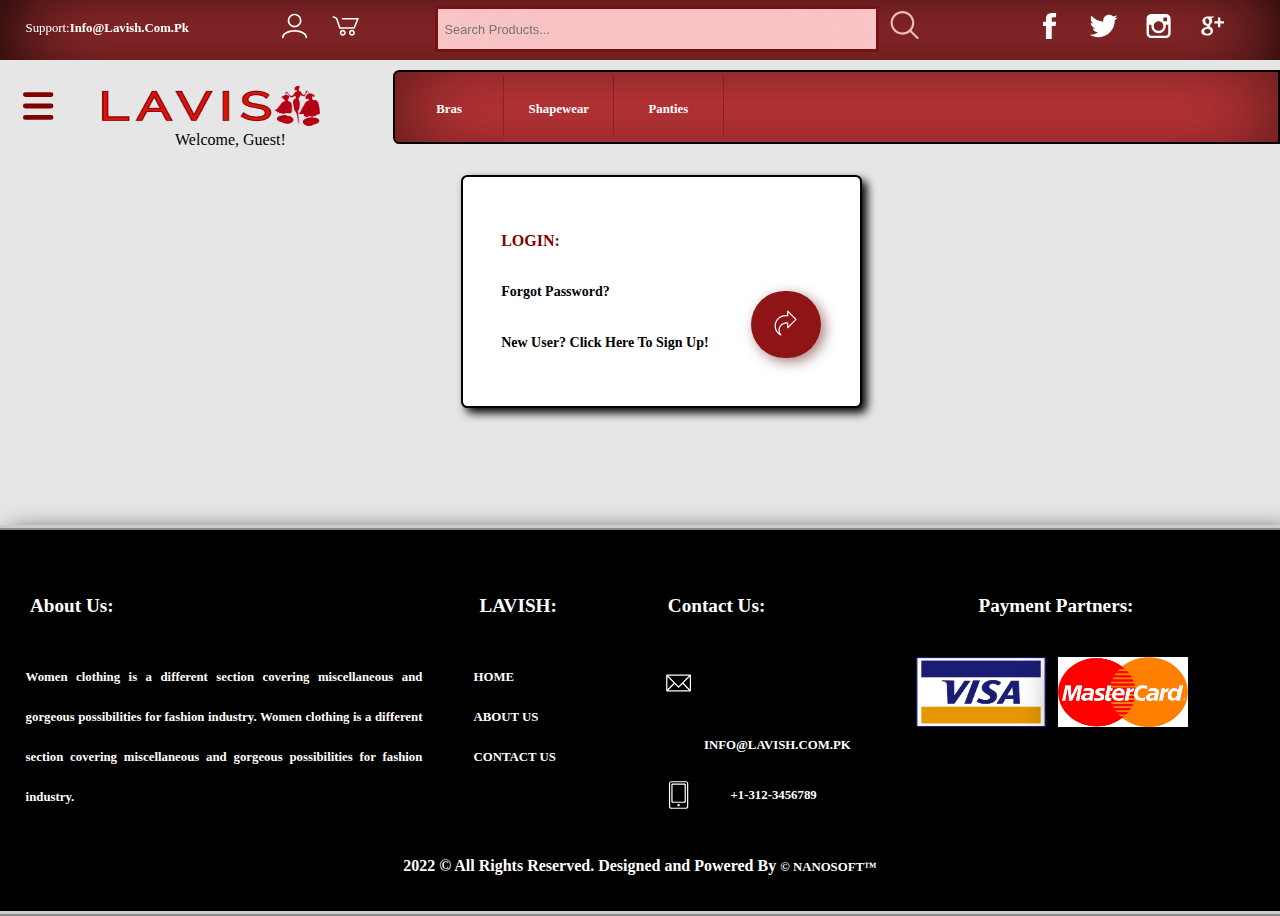
==== commit 3eb62507: "login.html" ====
--- a/login.html
+++ b/login.html
@@ -288,15 +288,15 @@
 		<span class="seperator"></span>
 		<div class="loginForm">
 			<h4 class="loginHeading">Login:</h4>
-			<form enctype="multipart/form-data" method="post" action="./logout.html" name="login"
-				id="login">
-				<label class="emailLabel">Email:</label>
+			<form>
+<!-- 				<label class="emailLabel">Email:</label>
 				<input type="email" placeholder="Enter Email..." name="email" required="" class="email" minlength="10">
 				<label class="pwdLabel">Password:</label>
 				<input type="password" placeholder="Enter Password..." required="" class="pwd" name="password"
-					minlength="8">
+					minlength="8"> -->
 				<a href="./forgot.html" class="hoverUnderline">Forgot Password?</a>
-				<button class="loginBtn" type="submit">
+				<button class="loginBtn" onclick="newDoc()">
+
 					<svg class="svg-iconIcon" viewBox="0 0 20 20">
 						<path
 							d="M16.76,7.51l-5.199-5.196c-0.234-0.239-0.633-0.066-0.633,0.261v2.534c-0.267-0.035-0.575-0.063-0.881-0.063c-3.813,0-6.915,3.042-6.915,6.783c0,2.516,1.394,4.729,3.729,5.924c0.367,0.189,0.71-0.266,0.451-0.572c-0.678-0.793-1.008-1.645-1.008-2.602c0-2.348,1.93-4.258,4.303-4.258c0.108,0,0.215,0.003,0.321,0.011v2.634c0,0.326,0.398,0.5,0.633,0.262l5.199-5.193C16.906,7.891,16.906,7.652,16.76,7.51 M11.672,12.068V9.995c0-0.185-0.137-0.341-0.318-0.367c-0.219-0.032-0.49-0.05-0.747-0.05c-2.78,0-5.046,2.241-5.046,5c0,0.557,0.099,1.092,0.292,1.602c-1.261-1.111-1.979-2.656-1.979-4.352c0-3.331,2.77-6.041,6.172-6.041c0.438,0,0.886,0.067,1.184,0.123c0.231,0.043,0.441-0.134,0.441-0.366V3.472l4.301,4.3L11.672,12.068z">
@@ -370,6 +370,10 @@
 		// Dynamically populate the table with shopping list items.
 		//Step below can be done via PHP and AJAX, too.
 		//localStorage.clear();
+		function newDoc() {
+			// window.location.assign("file:///C:/Users/kc/3D%20Objects/LAVISH%20SHOPPING/logout.html")
+			window.location.href="logout.html";
+		}
 		function doShowAll() {
 			//alert("s");
 			var key = "";
@@ -481,4 +485,4 @@
 		id="4f61e17e-6b1e-7062-7d03-8a7e3b6e100d"></span>
 </body>
 
-</html>+</html>
